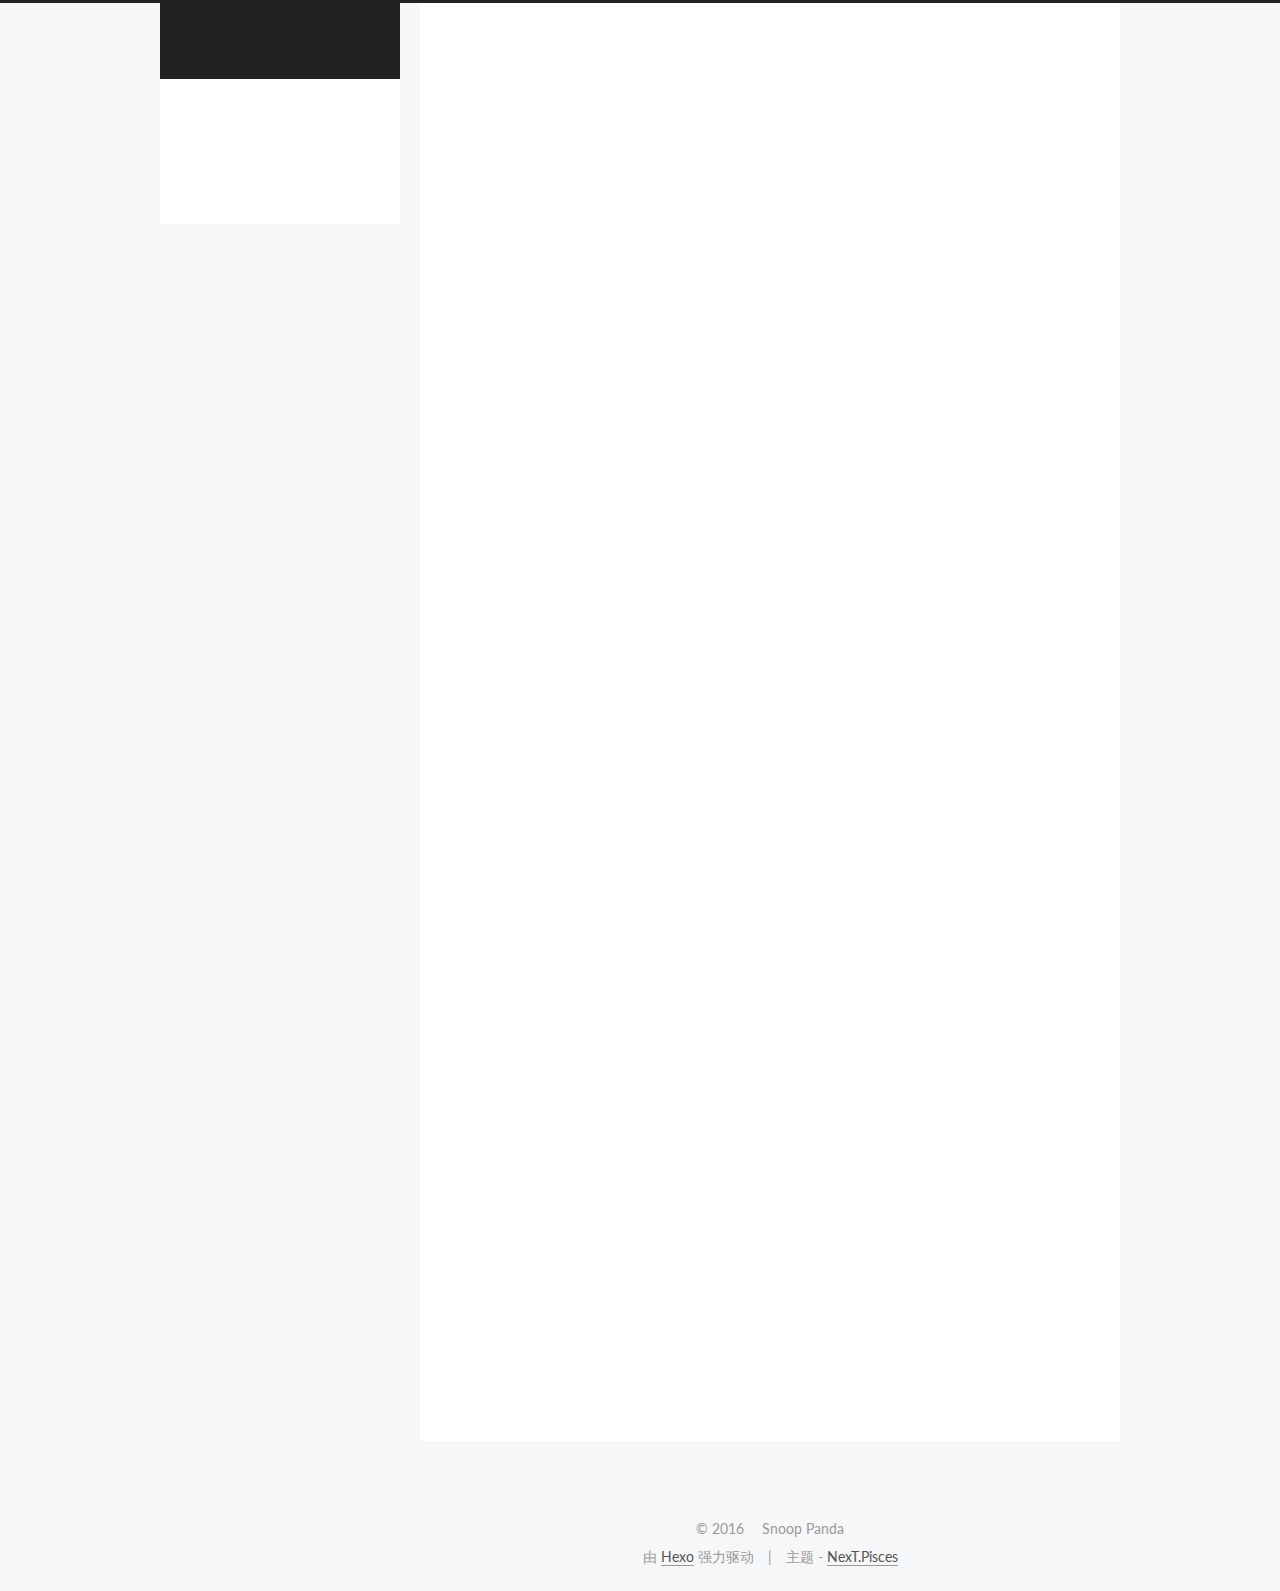
==== index.html @ 2134dee7 "Site updated: 2016-09-11 12:10:46" ====
<!doctype html>



  


<html class="theme-next pisces use-motion">
<head>
  <meta charset="UTF-8"/>
<meta http-equiv="X-UA-Compatible" content="IE=edge,chrome=1" />
<meta name="viewport" content="width=device-width, initial-scale=1, maximum-scale=1"/>



<meta http-equiv="Cache-Control" content="no-transform" />
<meta http-equiv="Cache-Control" content="no-siteapp" />












  
  
  <link href="/vendors/fancybox/source/jquery.fancybox.css?v=2.1.5" rel="stylesheet" type="text/css" />




  
  
  
  

  
    
    
  

  

  

  

  

  
    
    
    <link href="//fonts.googleapis.com/css?family=Lato:300,300italic,400,400italic,700,700italic&subset=latin,latin-ext" rel="stylesheet" type="text/css">
  






<link href="/vendors/font-awesome/css/font-awesome.min.css?v=4.4.0" rel="stylesheet" type="text/css" />

<link href="/css/main.css?v=5.0.1" rel="stylesheet" type="text/css" />


  <meta name="keywords" content="Snoop Panda" />








  <link rel="shortcut icon" type="image/x-icon" href="/favicon.ico?v=5.0.1" />






<meta name="description" content="人生是一场漫长的对抗。">
<meta property="og:type" content="website">
<meta property="og:title" content="Snoop Panda">
<meta property="og:url" content="http://www.snooppanda.com/index.html">
<meta property="og:site_name" content="Snoop Panda">
<meta property="og:description" content="人生是一场漫长的对抗。">
<meta name="twitter:card" content="summary">
<meta name="twitter:title" content="Snoop Panda">
<meta name="twitter:description" content="人生是一场漫长的对抗。">



<script type="text/javascript" id="hexo.configuration">
  var NexT = window.NexT || {};
  var CONFIG = {
    scheme: 'Pisces',
    sidebar: {"position":"left","display":"post"},
    fancybox: true,
    motion: true,
    duoshuo: {
      userId: 0,
      author: 'Snoop Panda'
    }
  };
</script>




  <link rel="canonical" href="http://www.snooppanda.com/"/>

  <title> Snoop Panda </title>
</head>

<body itemscope itemtype="http://schema.org/WebPage" lang="zh-Hans">

  










  
  
    
  

  <div class="container one-collumn sidebar-position-left 
   page-home 
 ">
    <div class="headband"></div>

    <header id="header" class="header" itemscope itemtype="http://schema.org/WPHeader">
      <div class="header-inner"><div class="site-meta ">
  

  <div class="custom-logo-site-title">
    <a href="/"  class="brand" rel="start">
      <span class="logo-line-before"><i></i></span>
      <span class="site-title">Snoop Panda</span>
      <span class="logo-line-after"><i></i></span>
    </a>
  </div>
  <p class="site-subtitle"></p>
</div>

<div class="site-nav-toggle">
  <button>
    <span class="btn-bar"></span>
    <span class="btn-bar"></span>
    <span class="btn-bar"></span>
  </button>
</div>

<nav class="site-nav">
  

  
    <ul id="menu" class="menu">
      
        
        <li class="menu-item menu-item-home">
          <a href="/" rel="section">
            
              <i class="menu-item-icon fa fa-fw fa-home"></i> <br />
            
            首页
          </a>
        </li>
      
        
        <li class="menu-item menu-item-archives">
          <a href="/archives" rel="section">
            
              <i class="menu-item-icon fa fa-fw fa-archive"></i> <br />
            
            归档
          </a>
        </li>
      
        
        <li class="menu-item menu-item-tags">
          <a href="/tags" rel="section">
            
              <i class="menu-item-icon fa fa-fw fa-tags"></i> <br />
            
            标签
          </a>
        </li>
      

      
    </ul>
  

  
</nav>

 </div>
    </header>

    <main id="main" class="main">
      <div class="main-inner">
        <div class="content-wrap">
          <div id="content" class="content">
            
  <section id="posts" class="posts-expand">
    
      

  
  

  
  
  

  <article class="post post-type-normal " itemscope itemtype="http://schema.org/Article">

    
      <header class="post-header">

        
        
          <h1 class="post-title" itemprop="name headline">
            
            
              
                
                <a class="post-title-link" href="/2016/09/10/postname/" itemprop="url">
                  postname
                </a>
              
            
          </h1>
        

        <div class="post-meta">
          <span class="post-time">
            <span class="post-meta-item-icon">
              <i class="fa fa-calendar-o"></i>
            </span>
            <span class="post-meta-item-text">发表于</span>
            <time itemprop="dateCreated" datetime="2016-09-10T12:00:29+08:00" content="2016-09-10">
              2016-09-10
            </time>
          </span>

          

          
            
          

          

          
          

          
        </div>
      </header>
    


    <div class="post-body" itemprop="articleBody">

      
      

      
        
          
            <p>Hello World!</p>

          
        
      
    </div>

    <div>
      
    </div>

    <div>
      
    </div>

    <footer class="post-footer">
      

      

      
      
        <div class="post-eof"></div>
      
    </footer>
  </article>


    
      

  
  

  
  
  

  <article class="post post-type-normal " itemscope itemtype="http://schema.org/Article">

    
      <header class="post-header">

        
        
          <h1 class="post-title" itemprop="name headline">
            
            
              
                
                <a class="post-title-link" href="/2016/09/10/hello-world/" itemprop="url">
                  Hello World
                </a>
              
            
          </h1>
        

        <div class="post-meta">
          <span class="post-time">
            <span class="post-meta-item-icon">
              <i class="fa fa-calendar-o"></i>
            </span>
            <span class="post-meta-item-text">发表于</span>
            <time itemprop="dateCreated" datetime="2016-09-10T11:23:46+08:00" content="2016-09-10">
              2016-09-10
            </time>
          </span>

          

          
            
          

          

          
          

          
        </div>
      </header>
    


    <div class="post-body" itemprop="articleBody">

      
      

      
        
          
            <p>Welcome to <a href="https://hexo.io/" target="_blank" rel="external">Hexo</a>! This is your very first post. Check <a href="https://hexo.io/docs/" target="_blank" rel="external">documentation</a> for more info. If you get any problems when using Hexo, you can find the answer in <a href="https://hexo.io/docs/troubleshooting.html" target="_blank" rel="external">troubleshooting</a> or you can ask me on <a href="https://github.com/hexojs/hexo/issues" target="_blank" rel="external">GitHub</a>.</p>
<h2 id="Quick-Start"><a href="#Quick-Start" class="headerlink" title="Quick Start"></a>Quick Start</h2><h3 id="Create-a-new-post"><a href="#Create-a-new-post" class="headerlink" title="Create a new post"></a>Create a new post</h3><figure class="highlight bash"><table><tr><td class="gutter"><pre><div class="line">1</div></pre></td><td class="code"><pre><div class="line">$ hexo new <span class="string">"My New Post"</span></div></pre></td></tr></table></figure>
<p>More info: <a href="https://hexo.io/docs/writing.html" target="_blank" rel="external">Writing</a></p>
<h3 id="Run-server"><a href="#Run-server" class="headerlink" title="Run server"></a>Run server</h3><figure class="highlight bash"><table><tr><td class="gutter"><pre><div class="line">1</div></pre></td><td class="code"><pre><div class="line">$ hexo server</div></pre></td></tr></table></figure>
<p>More info: <a href="https://hexo.io/docs/server.html" target="_blank" rel="external">Server</a></p>
<h3 id="Generate-static-files"><a href="#Generate-static-files" class="headerlink" title="Generate static files"></a>Generate static files</h3><figure class="highlight bash"><table><tr><td class="gutter"><pre><div class="line">1</div></pre></td><td class="code"><pre><div class="line">$ hexo generate</div></pre></td></tr></table></figure>
<p>More info: <a href="https://hexo.io/docs/generating.html" target="_blank" rel="external">Generating</a></p>
<h3 id="Deploy-to-remote-sites"><a href="#Deploy-to-remote-sites" class="headerlink" title="Deploy to remote sites"></a>Deploy to remote sites</h3><figure class="highlight bash"><table><tr><td class="gutter"><pre><div class="line">1</div></pre></td><td class="code"><pre><div class="line">$ hexo deploy</div></pre></td></tr></table></figure>
<p>More info: <a href="https://hexo.io/docs/deployment.html" target="_blank" rel="external">Deployment</a></p>

          
        
      
    </div>

    <div>
      
    </div>

    <div>
      
    </div>

    <footer class="post-footer">
      

      

      
      
        <div class="post-eof"></div>
      
    </footer>
  </article>


    
  </section>

  


          </div>
          


          

        </div>
        
          
  
  <div class="sidebar-toggle">
    <div class="sidebar-toggle-line-wrap">
      <span class="sidebar-toggle-line sidebar-toggle-line-first"></span>
      <span class="sidebar-toggle-line sidebar-toggle-line-middle"></span>
      <span class="sidebar-toggle-line sidebar-toggle-line-last"></span>
    </div>
  </div>

  <aside id="sidebar" class="sidebar">
    <div class="sidebar-inner">

      

      

      <section class="site-overview sidebar-panel  sidebar-panel-active ">
        <div class="site-author motion-element" itemprop="author" itemscope itemtype="http://schema.org/Person">
          <img class="site-author-image" itemprop="image"
               src="/images/avatar.jpeg"
               alt="Snoop Panda" />
          <p class="site-author-name" itemprop="name">Snoop Panda</p>
          <p class="site-description motion-element" itemprop="description">人生是一场漫长的对抗。</p>
        </div>
        <nav class="site-state motion-element">
          <div class="site-state-item site-state-posts">
            <a href="/archives">
              <span class="site-state-item-count">2</span>
              <span class="site-state-item-name">日志</span>
            </a>
          </div>

          

          

        </nav>

        

        <div class="links-of-author motion-element">
          
        </div>

        
        

        
        

      </section>

      

    </div>
  </aside>


        
      </div>
    </main>

    <footer id="footer" class="footer">
      <div class="footer-inner">
        <div class="copyright" >
  
  &copy; 
  <span itemprop="copyrightYear">2016</span>
  <span class="with-love">
    <i class="fa fa-heart"></i>
  </span>
  <span class="author" itemprop="copyrightHolder">Snoop Panda</span>
</div>

<div class="powered-by">
  由 <a class="theme-link" href="https://hexo.io">Hexo</a> 强力驱动
</div>

<div class="theme-info">
  主题 -
  <a class="theme-link" href="https://github.com/iissnan/hexo-theme-next">
    NexT.Pisces
  </a>
</div>

        

        
      </div>
    </footer>

    <div class="back-to-top">
      <i class="fa fa-arrow-up"></i>
    </div>
  </div>

  

<script type="text/javascript">
  if (Object.prototype.toString.call(window.Promise) !== '[object Function]') {
    window.Promise = null;
  }
</script>









  



  
  <script type="text/javascript" src="/vendors/jquery/index.js?v=2.1.3"></script>

  
  <script type="text/javascript" src="/vendors/fastclick/lib/fastclick.min.js?v=1.0.6"></script>

  
  <script type="text/javascript" src="/vendors/jquery_lazyload/jquery.lazyload.js?v=1.9.7"></script>

  
  <script type="text/javascript" src="/vendors/velocity/velocity.min.js?v=1.2.1"></script>

  
  <script type="text/javascript" src="/vendors/velocity/velocity.ui.min.js?v=1.2.1"></script>

  
  <script type="text/javascript" src="/vendors/fancybox/source/jquery.fancybox.pack.js?v=2.1.5"></script>


  


  <script type="text/javascript" src="/js/src/utils.js?v=5.0.1"></script>

  <script type="text/javascript" src="/js/src/motion.js?v=5.0.1"></script>



  
  


  <script type="text/javascript" src="/js/src/affix.js?v=5.0.1"></script>

  <script type="text/javascript" src="/js/src/schemes/pisces.js?v=5.0.1"></script>



  

  


  <script type="text/javascript" src="/js/src/bootstrap.js?v=5.0.1"></script>



  



  




  
  

  

  

  

</body>
</html>
---- css/main.css ----
/* normalize.css v3.0.2 | MIT License | git.io/normalize */
html {
  font-family: sans-serif; /* 1 */
  -ms-text-size-adjust: 100%; /* 2 */
  -webkit-text-size-adjust: 100%; /* 2 */
}
body {
  margin: 0;
}
article,
aside,
details,
figcaption,
figure,
footer,
header,
hgroup,
main,
menu,
nav,
section,
summary {
  display: block;
}
audio,
canvas,
progress,
video {
  display: inline-block; /* 1 */
  vertical-align: baseline; /* 2 */
}
audio:not([controls]) {
  display: none;
  height: 0;
}
[hidden],
template {
  display: none;
}
a {
  background-color: transparent;
}
a:active,
a:hover {
  outline: 0;
}
abbr[title] {
  border-bottom: 1px dotted;
}
b,
strong {
  font-weight: bold;
}
dfn {
  font-style: italic;
}
h1 {
  font-size: 2em;
  margin: 0.67em 0;
}
mark {
  background: #ff0;
  color: #000;
}
small {
  font-size: 80%;
}
sub,
sup {
  font-size: 75%;
  line-height: 0;
  position: relative;
  vertical-align: baseline;
}
sup {
  top: -0.5em;
}
sub {
  bottom: -0.25em;
}
img {
  border: 0;
}
svg:not(:root) {
  overflow: hidden;
}
figure {
  margin: 1em 40px;
}
hr {
  -moz-box-sizing: content-box;
  box-sizing: content-box;
  height: 0;
}
pre {
  overflow: auto;
}
code,
kbd,
pre,
samp {
  font-family: monospace, monospace;
  font-size: 1em;
}
button,
input,
optgroup,
select,
textarea {
  color: inherit; /* 1 */
  font: inherit; /* 2 */
  margin: 0; /* 3 */
}
button {
  overflow: visible;
}
button,
select {
  text-transform: none;
}
button,
html input[type="button"],
input[type="reset"],
input[type="submit"] {
  -webkit-appearance: button; /* 2 */
  cursor: pointer; /* 3 */
}
button[disabled],
html input[disabled] {
  cursor: default;
}
button::-moz-focus-inner,
input::-moz-focus-inner {
  border: 0;
  padding: 0;
}
input {
  line-height: normal;
}
input[type="checkbox"],
input[type="radio"] {
  box-sizing: border-box; /* 1 */
  padding: 0; /* 2 */
}
input[type="number"]::-webkit-inner-spin-button,
input[type="number"]::-webkit-outer-spin-button {
  height: auto;
}
input[type="search"] {
  -webkit-appearance: textfield; /* 1 */
  -moz-box-sizing: content-box;
  -webkit-box-sizing: content-box; /* 2 */
  box-sizing: content-box;
}
input[type="search"]::-webkit-search-cancel-button,
input[type="search"]::-webkit-search-decoration {
  -webkit-appearance: none;
}
fieldset {
  border: 1px solid #c0c0c0;
  margin: 0 2px;
  padding: 0.35em 0.625em 0.75em;
}
legend {
  border: 0; /* 1 */
  padding: 0; /* 2 */
}
textarea {
  overflow: auto;
}
optgroup {
  font-weight: bold;
}
table {
  border-collapse: collapse;
  border-spacing: 0;
}
td,
th {
  padding: 0;
}
::selection {
  background: #262a30;
  color: #fff;
}
body {
  position: relative;
  font-family: 'Lato', "PingFang SC", "Microsoft YaHei", sans-serif;
  font-size: 14px;
  line-height: 2;
  color: #555;
  background: #fff;
}
@media (max-width: 767px) {
  body {
    padding-right: 0 !important;
  }
}
@media (min-width: 768px) and (max-width: 991px) {
  body {
    padding-right: 0 !important;
  }
}
@media (min-width: 1600px) {
  body {
    font-size: 16px;
  }
}
h1,
h2,
h3,
h4,
h5,
h6 {
  margin: 0;
  padding: 0;
  font-weight: bold;
  line-height: 1.5;
  font-family: 'Lato', "PingFang SC", "Microsoft YaHei", sans-serif;
}
h2,
h3,
h4,
h5,
h6 {
  margin: 20px 0 15px;
}
h1 {
  font-size: 22px;
}
@media (max-width: 767px) {
  h1 {
    font-size: 18px;
  }
}
h2 {
  font-size: 20px;
}
@media (max-width: 767px) {
  h2 {
    font-size: 16px;
  }
}
h3 {
  font-size: 18px;
}
@media (max-width: 767px) {
  h3 {
    font-size: 14px;
  }
}
h4 {
  font-size: 16px;
}
@media (max-width: 767px) {
  h4 {
    font-size: 12px;
  }
}
h5 {
  font-size: 14px;
}
@media (max-width: 767px) {
  h5 {
    font-size: 10px;
  }
}
h6 {
  font-size: 12px;
}
@media (max-width: 767px) {
  h6 {
    font-size: 8px;
  }
}
p {
  margin: 0 0 25px 0;
}
a {
  color: #555;
  text-decoration: none;
  border-bottom: 1px solid #999;
  word-wrap: break-word;
}
a:hover {
  color: #222;
  border-bottom-color: #222;
}
ul {
  list-style: none;
}
blockquote {
  margin: 0;
  padding: 0;
}
img {
  display: block;
  margin: auto;
  max-width: 100%;
  height: auto;
}
hr {
  margin: 40px 0;
  height: 3px;
  border: none;
  background-color: #ddd;
  background-image: repeating-linear-gradient(-45deg, #fff, #fff 4px, transparent 4px, transparent 8px);
}
blockquote {
  padding: 0 15px;
  color: #666;
  border-left: 4px solid #ddd;
}
blockquote cite::before {
  content: "-";
  padding: 0 5px;
}
dt {
  font-weight: 700;
}
dd {
  margin: 0;
  padding: 0;
}
.text-left {
  text-align: left;
}
.text-center {
  text-align: center;
}
.text-right {
  text-align: right;
}
.text-justify {
  text-align: justify;
}
.text-nowrap {
  white-space: nowrap;
}
.text-lowercase {
  text-transform: lowercase;
}
.text-uppercase {
  text-transform: uppercase;
}
.text-capitalize {
  text-transform: capitalize;
}
.center-block {
  display: block;
  margin-left: auto;
  margin-right: auto;
}
.clearfix:before,
.clearfix:after {
  content: " ";
  display: table;
}
.clearfix:after {
  clear: both;
}
.pullquote {
  width: 45%;
}
.pullquote.left {
  float: left;
  margin-left: 5px;
  margin-right: 10px;
}
.pullquote.right {
  float: right;
  margin-left: 10px;
  margin-right: 5px;
}
.affix.affix.affix {
  position: fixed;
}
.translation {
  margin-top: -20px;
  font-size: 14px;
  color: #999;
}
.scrollbar-measure {
  width: 100px;
  height: 100px;
  overflow: scroll;
  position: absolute;
  top: -9999px;
}
.use-motion .motion-element {
  opacity: 0;
}
#local-search-input {
  padding: 3px;
  border: none;
  text-indent: 14px;
  border-radius: 0;
  width: 140px;
  outline: none;
  border-bottom: 1px solid #999;
  background: inherit;
  opacity: 0.5;
}
#local-search-input:focus {
  opacity: 1;
}
.search-icon {
  position: absolute;
  top: 9px;
}
table {
  margin: 20px 0;
  width: 100%;
  border-collapse: collapse;
  border-spacing: 0;
  border: 1px solid #ddd;
  font-size: 14px;
  table-layout: fixed;
  word-wrap: break-all;
}
table>tbody>tr:nth-of-type(odd) {
  background-color: #f9f9f9;
}
table>tbody>tr:hover {
  background-color: #f5f5f5;
}
caption,
th,
td {
  padding: 8px;
  text-align: left;
  vertical-align: middle;
  font-weight: normal;
}
th,
td {
  border-bottom: 3px solid #ddd;
  border-right: 1px solid #eee;
}
th {
  padding-bottom: 10px;
  font-weight: 700;
}
td {
  border-bottom-width: 1px;
}
html,
body {
  height: 100%;
}
.container {
  position: relative;
  min-height: 100%;
}
.header-inner {
  margin: 0 auto;
  padding: 100px 0 70px;
  width: 700px;
}
@media (min-width: 1600px) {
  .container .header-inner {
    width: 900px;
  }
}
.main {
  padding-bottom: 150px;
}
.main-inner {
  margin: 0 auto;
  width: 700px;
}
@media (min-width: 1600px) {
  .container .main-inner {
    width: 900px;
  }
}
.footer {
  position: absolute;
  left: 0;
  bottom: 0;
  width: 100%;
  min-height: 50px;
}
.footer-inner {
  box-sizing: border-box;
  margin: 20px auto;
  width: 700px;
}
@media (min-width: 1600px) {
  .container .footer-inner {
    width: 900px;
  }
}
pre,
.highlight {
  overflow: auto;
  margin: 20px 0;
  padding: 15px;
  font-size: 13px;
  color: #4d4d4c;
  background: #f7f7f7;
  line-height: 1.6;
}
pre,
code {
  font-family: consolas, Menlo, "PingFang SC", "Microsoft YaHei", monospace;
}
code {
  padding: 2px 4px;
  word-break: break-all;
  color: #555;
  background: #eee;
  border-radius: 4px;
  font-size: 13px;
}
pre code {
  padding: 0;
  color: #4d4d4c;
  background: none;
  text-shadow: none;
}
.highlight pre {
  border: none;
  margin: 0;
  padding: 1px;
}
.highlight table {
  margin: 0;
  width: auto;
  border: none;
}
.highlight td {
  border: none;
  padding: 0;
}
.highlight figcaption {
  font-size: 1em;
  color: #4d4d4c;
  line-height: 1em;
  margin-bottom: 1em;
}
.highlight figcaption:before,
.highlight figcaption:after {
  content: " ";
  display: table;
}
.highlight figcaption:after {
  clear: both;
}
.highlight figcaption a {
  float: right;
  color: #4d4d4c;
}
.highlight figcaption a:hover {
  border-bottom-color: #4d4d4c;
}
.highlight .gutter pre {
  color: #666;
  text-align: right;
  padding-right: 20px;
}
.highlight .line {
  height: 20px;
}
.gist table {
  width: auto;
}
.gist table td {
  border: none;
}
pre .comment {
  color: #8e908c;
}
pre .variable,
pre .attribute,
pre .tag,
pre .regexp,
pre .ruby .constant,
pre .xml .tag .title,
pre .xml .pi,
pre .xml .doctype,
pre .html .doctype,
pre .css .id,
pre .css .class,
pre .css .pseudo {
  color: #c82829;
}
pre .number,
pre .preprocessor,
pre .built_in,
pre .literal,
pre .params,
pre .constant,
pre .command {
  color: #f5871f;
}
pre .ruby .class .title,
pre .css .rules .attribute,
pre .string,
pre .value,
pre .inheritance,
pre .header,
pre .ruby .symbol,
pre .xml .cdata,
pre .special,
pre .number,
pre .formula {
  color: #718c00;
}
pre .title,
pre .css .hexcolor {
  color: #3e999f;
}
pre .function,
pre .python .decorator,
pre .python .title,
pre .ruby .function .title,
pre .ruby .title .keyword,
pre .perl .sub,
pre .javascript .title,
pre .coffeescript .title {
  color: #4271ae;
}
pre .keyword,
pre .javascript .function {
  color: #8959a8;
}
.full-image.full-image.full-image {
  border: none;
  max-width: 100%;
  width: auto;
  margin: 20px auto;
}
@media (min-width: 992px) {
  .full-image.full-image.full-image {
    max-width: none;
    width: 126%;
    margin: 0 -13%;
  }
}
.blockquote-center,
.page-home .post-type-quote blockquote,
.page-post-detail .post-type-quote blockquote {
  position: relative;
  margin: 40px 0;
  padding: 0;
  border-left: none;
  text-align: center;
}
.blockquote-center::before,
.page-home .post-type-quote blockquote::before,
.page-post-detail .post-type-quote blockquote::before,
.blockquote-center::after,
.page-home .post-type-quote blockquote::after,
.page-post-detail .post-type-quote blockquote::after {
  position: absolute;
  content: ' ';
  display: block;
  width: 100%;
  height: 24px;
  opacity: 0.2;
  background-repeat: no-repeat;
  background-position: 0 -6px;
  background-size: 22px 22px;
}
.blockquote-center::before,
.page-home .post-type-quote blockquote::before,
.page-post-detail .post-type-quote blockquote::before {
  top: -20px;
  background-image: url("../images/quote-l.svg");
  border-top: 1px solid #ccc;
}
.blockquote-center::after,
.page-home .post-type-quote blockquote::after,
.page-post-detail .post-type-quote blockquote::after {
  bottom: -20px;
  background-image: url("../images/quote-r.svg");
  border-bottom: 1px solid #ccc;
  background-position: 100% 8px;
}
.blockquote-center p,
.page-home .post-type-quote blockquote p,
.page-post-detail .post-type-quote blockquote p,
.blockquote-center div,
.page-home .post-type-quote blockquote div,
.page-post-detail .post-type-quote blockquote div {
  text-align: center;
}
.post .post-body .group-picture img {
  box-sizing: border-box;
  padding: 0 3px;
  border: none;
}
.post .group-picture-row {
  overflow: hidden;
  margin-top: 6px;
}
.post .group-picture-row:first-child {
  margin-top: 0;
}
.post .group-picture-column {
  float: left;
}
.page-post-detail .post-body .group-picture-column {
  float: none;
  margin-top: 10px;
  width: auto !important;
}
.page-post-detail .post-body .group-picture-column img {
  margin: 0 auto;
}
.page-archive .group-picture-container {
  overflow: hidden;
}
.page-archive .group-picture-row {
  float: left;
}
.page-archive .group-picture-row:first-child {
  margin-top: 6px;
}
.page-archive .group-picture-column {
  max-width: 150px;
  max-height: 150px;
}
.btn {
  display: inline-block;
  padding: 0 20px;
  font-size: 14px;
  color: #fff;
  background: #222;
  border: 2px solid #555;
  text-decoration: none;
  border-radius: 0;
  transition-property: background-color;
  transition-duration: 0.2s;
  transition-timing-function: ease-in-out;
  transition-delay: 0s;
}
.btn:hover,
.post-more-link .btn:hover {
  border-color: #222;
  color: #fff;
  background: #222;
}
.btn-bar {
  display: block;
  width: 22px;
  height: 2px;
  background: #555;
  border-radius: 1px;
}
.btn-bar+.btn-bar {
  margin-top: 4px;
}
.pagination {
  margin: 120px 0 40px;
  text-align: center;
  border-top: 1px solid #eee;
}
.page-number-basic,
.pagination .prev,
.pagination .next,
.pagination .page-number,
.pagination .space {
  display: inline-block;
  position: relative;
  top: -1px;
  margin: 0 10px;
  padding: 0 10px;
  line-height: 30px;
}
@media (max-width: 767px) {
  .page-number-basic,
  .pagination .prev,
  .pagination .next,
  .pagination .page-number,
  .pagination .space {
    margin: 0 5px;
  }
}
.pagination .prev,
.pagination .next,
.pagination .page-number {
  border-bottom: 0;
  border-top: 1px solid #eee;
  transition-property: border-color;
  transition-duration: 0.2s;
  transition-timing-function: ease-in-out;
  transition-delay: 0s;
}
.pagination .prev:hover,
.pagination .next:hover,
.pagination .page-number:hover {
  border-top-color: #222;
}
.pagination .space {
  padding: 0;
  margin: 0;
}
.pagination .prev {
  margin-left: 0;
}
.pagination .next {
  margin-right: 0;
}
.pagination .page-number.current {
  color: #fff;
  background: #ccc;
  border-top-color: #ccc;
}
@media (max-width: 767px) {
  .pagination {
    border-top: none;
  }
  .pagination .prev,
  .pagination .next,
  .pagination .page-number {
    margin-bottom: 10px;
    border-top: 0;
    border-bottom: 1px solid #eee;
  }
  .pagination .prev:hover,
  .pagination .next:hover,
  .pagination .page-number:hover {
    border-bottom-color: #222;
  }
}
.comments {
  margin: 60px 20px 0;
}
.tag-cloud {
  text-align: center;
}
.tag-cloud a {
  display: inline-block;
  margin: 10px;
}
.back-to-top {
  box-sizing: border-box;
  position: fixed;
  bottom: -100px;
  right: 50px;
  z-index: 1050;
  padding: 0 6px;
  width: 25px;
  background: #222;
  font-size: 12px;
  opacity: 0.6;
  color: #fff;
  cursor: pointer;
  text-align: center;
  -webkit-transform: translateZ(0);
  transition-property: bottom;
  transition-duration: 0.2s;
  transition-timing-function: ease-in-out;
  transition-delay: 0s;
}
@media (max-width: 767px) {
  .back-to-top {
    display: none;
  }
}
@media (min-width: 768px) and (max-width: 991px) {
  .back-to-top {
    display: none;
  }
}
.back-to-top.back-to-top-on {
  bottom: 40px;
}
.header {
  background: #fff;
}
.header-inner {
  position: relative;
}
.headband {
  height: 3px;
  background: #222;
}
.site-meta {
  margin: 0;
  text-align: center;
}
@media (max-width: 767px) {
  .site-meta {
    text-align: center;
  }
}
.brand {
  position: relative;
  display: inline-block;
  padding: 0 40px;
  color: #fff;
  background: #222;
  border-bottom: none;
}
.brand:hover {
  color: #fff;
}
.logo {
  display: inline-block;
  margin-right: 5px;
  line-height: 36px;
  vertical-align: top;
}
.site-title {
  display: inline-block;
  vertical-align: top;
  line-height: 36px;
  font-size: 20px;
  font-weight: normal;
  font-family: 'Lato', "PingFang SC", "Microsoft YaHei", sans-serif;
}
.site-subtitle {
  margin-top: 10px;
  font-size: 13px;
  color: #ddd;
}
.use-motion .brand {
  opacity: 0;
}
.use-motion .logo,
.use-motion .site-title,
.use-motion .site-subtitle {
  opacity: 0;
  position: relative;
  top: -10px;
}
.site-nav-toggle {
  display: none;
  position: absolute;
  top: 10px;
  left: 10px;
}
@media (max-width: 767px) {
  .site-nav-toggle {
    display: block;
  }
}
.site-nav-toggle button {
  margin-top: 2px;
  padding: 9px 10px;
  background: transparent;
  border: none;
}
@media (max-width: 767px) {
  .site-nav {
    display: none;
    margin: 0 -10px;
    padding: 0 10px;
    clear: both;
    border-top: 1px solid #ddd;
  }
}
@media (min-width: 768px) and (max-width: 991px) {
  .site-nav {
    display: block !important;
  }
}
@media (min-width: 992px) {
  .site-nav {
    display: block !important;
  }
}
.menu {
  margin-top: 20px;
  padding-left: 0;
  text-align: center;
}
.menu .menu-item {
  display: inline-block;
  margin: 0 10px;
}
@media screen and (max-width: 767px) {
  .menu .menu-item {
    margin-top: 10px;
  }
}
.menu .menu-item a {
  display: block;
  font-size: 13px;
  text-transform: capitalize;
  line-height: inherit;
  border-bottom: 1px solid transparent;
  transition-property: border-color;
  transition-duration: 0.2s;
  transition-timing-function: ease-in-out;
  transition-delay: 0s;
}
.menu .menu-item a:hover,
.menu-item-active a {
  border-bottom-color: #222;
}
.menu .menu-item .fa {
  margin-right: 5px;
}
.use-motion .menu-item {
  opacity: 0;
}
.post-body {
  font-family: 'Lato', "PingFang SC", "Microsoft YaHei", sans-serif;
}
@media (max-width: 767px) {
  .post-body {
    word-break: break-word;
  }
}
.post-body .fancybox img {
  display: block !important;
  margin: 0 auto;
  cursor: pointer;
  cursor: zoom-in;
  cursor: -webkit-zoom-in;
}
.post-body .image-caption,
.post-body .figure .caption {
  margin: 10px auto 15px;
  text-align: center;
  font-size: 14px;
  color: #999;
  font-weight: bold;
  line-height: 1;
}
.post-sticky-flag {
  display: inline-block;
  font-size: 16px;
  -ms-transform: rotate(30deg);
  -webkit-transform: rotate(30deg);
  -moz-transform: rotate(30deg);
  -ms-transform: rotate(30deg);
  -o-transform: rotate(30deg);
  transform: rotate(30deg);
}
.posts-expand {
  padding-top: 40px;
}
@media (max-width: 767px) {
  .posts-expand {
    margin: 0 20px;
  }
  .post-body pre,
  .post-body .highlight {
    padding: 10px;
  }
  .post-body pre .gutter pre,
  .post-body .highlight .gutter pre {
    padding-right: 10px;
  }
}
@media (min-width: 992px) {
  .posts-expand .post-body {
    text-align: justify;
  }
}
.posts-expand .post-body h2,
.posts-expand .post-body h3,
.posts-expand .post-body h4,
.posts-expand .post-body h5,
.posts-expand .post-body h6 {
  padding-top: 10px;
}
.posts-expand .post-body h2 .header-anchor,
.posts-expand .post-body h3 .header-anchor,
.posts-expand .post-body h4 .header-anchor,
.posts-expand .post-body h5 .header-anchor,
.posts-expand .post-body h6 .header-anchor {
  float: right;
  margin-left: 10px;
  color: #ccc;
  border-bottom-style: none;
  visibility: hidden;
}
.posts-expand .post-body h2 .header-anchor:hover,
.posts-expand .post-body h3 .header-anchor:hover,
.posts-expand .post-body h4 .header-anchor:hover,
.posts-expand .post-body h5 .header-anchor:hover,
.posts-expand .post-body h6 .header-anchor:hover {
  color: inherit;
}
.posts-expand .post-body h2:hover .header-anchor,
.posts-expand .post-body h3:hover .header-anchor,
.posts-expand .post-body h4:hover .header-anchor,
.posts-expand .post-body h5:hover .header-anchor,
.posts-expand .post-body h6:hover .header-anchor {
  visibility: visible;
}
.posts-expand .post-body ul li {
  list-style: circle;
}
.posts-expand .post-body img {
  box-sizing: border-box;
  margin: auto;
  padding: 3px;
  border: 1px solid #ddd;
}
.posts-expand .fancybox img {
  margin: 0 auto;
}
@media (max-width: 767px) {
  .posts-collapse {
    margin: 0 20px;
  }
  .posts-collapse .post-title,
  .posts-collapse .post-meta {
    display: block;
    width: auto;
    text-align: left;
  }
}
.posts-collapse {
  position: relative;
  z-index: 1010;
  margin-left: 55px;
}
.posts-collapse::after {
  content: " ";
  position: absolute;
  top: 20px;
  left: 0;
  margin-left: -2px;
  width: 4px;
  height: 100%;
  background: #f5f5f5;
  z-index: -1;
}
@media (max-width: 767px) {
  .posts-collapse {
    margin: 0 20px;
  }
}
.posts-collapse .collection-title {
  position: relative;
  margin: 60px 0;
}
.posts-collapse .collection-title h2 {
  margin-left: 20px;
}
.posts-collapse .collection-title small {
  color: #bbb;
}
.posts-collapse .collection-title::before {
  content: " ";
  position: absolute;
  left: 0;
  top: 50%;
  margin-left: -4px;
  margin-top: -4px;
  width: 8px;
  height: 8px;
  background: #bbb;
  border-radius: 50%;
}
.posts-collapse .post {
  margin: 30px 0;
}
.posts-collapse .post-header {
  position: relative;
  transition-duration: 0.2s;
  transition-timing-function: ease-in-out;
  transition-delay: 0s;
  transition-property: border;
  border-bottom: 1px dashed #ccc;
}
.posts-collapse .post-header::before {
  content: " ";
  position: absolute;
  left: 0;
  top: 12px;
  width: 6px;
  height: 6px;
  margin-left: -4px;
  background: #bbb;
  border-radius: 50%;
  border: 1px solid #fff;
  transition-duration: 0.2s;
  transition-timing-function: ease-in-out;
  transition-delay: 0s;
  transition-property: background;
}
.posts-collapse .post-header:hover {
  border-bottom-color: #666;
}
.posts-collapse .post-header:hover::before {
  background: #222;
}
.posts-collapse .post-meta {
  position: absolute;
  font-size: 12px;
  left: 20px;
  top: 5px;
}
.posts-collapse .post-comments-count {
  display: none;
}
.posts-collapse .post-title {
  margin-left: 60px;
  font-size: 16px;
  font-weight: normal;
  line-height: inherit;
}
.posts-collapse .post-title::after {
  margin-left: 3px;
  opacity: 0.6;
}
.posts-collapse .post-title a {
  color: #666;
  border-bottom: none;
}
.page-home .post-type-quote .post-header,
.page-post-detail .post-type-quote .post-header,
.page-home .post-type-quote .post-tags,
.page-post-detail .post-type-quote .post-tags {
  display: none;
}
.posts-expand .post-title {
  font-size: 26px;
  text-align: center;
  word-break: break-word;
  font-weight: 300;
}
@media (max-width: 767px) {
  .posts-expand .post-title {
    font-size: 22px;
  }
}
.posts-expand .post-title-link {
  display: inline-block;
  position: relative;
  color: #555;
  border-bottom: none;
  line-height: 1.2;
  vertical-align: top;
}
.posts-expand .post-title-link::before {
  content: "";
  position: absolute;
  width: 100%;
  height: 2px;
  bottom: 0;
  left: 0;
  background-color: #000;
  visibility: hidden;
  -webkit-transform: scaleX(0);
  -moz-transform: scaleX(0);
  -ms-transform: scaleX(0);
  -o-transform: scaleX(0);
  transform: scaleX(0);
  transition-duration: 0.2s;
  transition-timing-function: ease-in-out;
  transition-delay: 0s;
}
.posts-expand .post-title-link:hover::before {
  visibility: visible;
  -webkit-transform: scaleX(1);
  -moz-transform: scaleX(1);
  -ms-transform: scaleX(1);
  -o-transform: scaleX(1);
  transform: scaleX(1);
}
.posts-expand .post-title-link .fa {
  font-size: 16px;
}
.posts-expand .post-meta {
  margin: 3px 0 60px 0;
  color: #999;
  font-family: 'Lato', "PingFang SC", "Microsoft YaHei", sans-serif;
  font-size: 12px;
  text-align: center;
}
.posts-expand .post-meta .post-category-list {
  display: inline-block;
  margin: 0;
  padding: 3px;
}
.posts-expand .post-meta .post-category-list-link {
  color: #999;
}
.post-meta-item-icon {
  display: none;
  margin-right: 3px;
}
@media (min-width: 768px) and (max-width: 991px) {
  .post-meta-item-icon {
    display: inline-block;
  }
}
@media (max-width: 767px) {
  .post-meta-item-icon {
    display: inline-block;
  }
}
@media (min-width: 768px) and (max-width: 991px) {
  .post-meta-item-text {
    display: none;
  }
}
@media (max-width: 767px) {
  .post-meta-item-text {
    display: none;
  }
}
@media (max-width: 767px) {
  .posts-expand .post-comments-count {
    display: none;
  }
}
.post-more-link {
  margin-top: 50px;
}
.post-more-link .btn {
  color: #555;
  font-size: 14px;
  background: #fff;
  border-radius: 2px;
  line-height: 2;
}
.posts-expand .post-tags {
  margin-top: 40px;
  text-align: center;
}
.posts-expand .post-tags a {
  display: inline-block;
  margin-right: 10px;
  font-size: 13px;
}
.post-nav {
  overflow: hidden;
  margin-top: 60px;
  padding: 10px;
  white-space: nowrap;
  border-top: 1px solid #eee;
}
.post-nav-item {
  display: inline-block;
  width: 50%;
  white-space: normal;
}
.post-nav-item a {
  position: relative;
  display: inline-block;
  line-height: 25px;
  font-size: 14px;
  color: #555;
  border-bottom: none;
}
.post-nav-item a:hover {
  color: #222;
  border-bottom: none;
}
.post-nav-item a:active {
  top: 2px;
}
.post-nav-item a i {
  font-size: 12px;
}
.post-nav-prev {
  text-align: right;
}
.posts-expand .post-eof {
  display: block;
  margin: 80px auto 60px;
  width: 8%;
  height: 1px;
  background: #ccc;
  text-align: center;
}
.post:last-child .post-eof.post-eof.post-eof {
  display: none;
}
.post-gallery {
  display: table;
  table-layout: fixed;
  width: 100%;
  border-collapse: separate;
}
.post-gallery-row {
  display: table-row;
}
.post-gallery .post-gallery-img {
  display: table-cell;
  text-align: center;
  vertical-align: middle;
  border: none;
}
.post-gallery .post-gallery-img img {
  max-width: 100%;
  max-height: 100%;
  border: none;
}
.fancybox-close,
.fancybox-close:hover {
  border: none;
}
.sidebar {
  position: fixed;
  right: 0;
  top: 0;
  bottom: 0;
  width: 0;
  z-index: 1040;
  box-shadow: inset 0 2px 6px #000;
  background: #222;
  -webkit-transform: translateZ(0);
}
.sidebar a {
  color: #999;
  border-bottom-color: #555;
}
.sidebar a:hover {
  color: #eee;
}
@media (min-width: 768px) and (max-width: 991px) {
  .sidebar {
    display: none !important;
  }
}
@media (max-width: 767px) {
  .sidebar {
    display: none !important;
  }
}
.sidebar-inner {
  position: relative;
  padding: 20px 10px;
  color: #999;
  text-align: center;
}
.sidebar-toggle {
  position: fixed;
  right: 50px;
  bottom: 45px;
  width: 15px;
  height: 15px;
  padding: 5px;
  background: #222;
  line-height: 0;
  z-index: 1050;
  cursor: pointer;
  -webkit-transform: translateZ(0);
}
@media (min-width: 768px) and (max-width: 991px) {
  .sidebar-toggle {
    display: none;
  }
}
@media (max-width: 767px) {
  .sidebar-toggle {
    display: none;
  }
}
.sidebar-toggle-line {
  position: relative;
  display: inline-block;
  vertical-align: top;
  height: 2px;
  width: 100%;
  background: #fff;
  margin-top: 3px;
}
.sidebar-toggle-line:first-child {
  margin-top: 0;
}
.site-author-image {
  display: block;
  margin: 0 auto;
  padding: 2px;
  max-width: 120px;
  height: auto;
  border: 1px solid #eee;
}
.site-author-name {
  margin: 0;
  text-align: center;
  color: #222;
  font-weight: 600;
}
.site-description {
  margin-top: 0;
  text-align: center;
  font-size: 13px;
  color: #999;
}
.site-state {
  overflow: hidden;
  line-height: 1.4;
  white-space: nowrap;
  text-align: center;
}
.site-state-item {
  display: inline-block;
  padding: 0 15px;
  border-left: 1px solid #eee;
}
.site-state-item:first-child {
  border-left: none;
}
.site-state-item a {
  border-bottom: none;
}
.site-state-item-count {
  display: block;
  text-align: center;
  color: inherit;
  font-weight: 600;
  font-size: 16px;
}
.site-state-item-name {
  font-size: 13px;
  color: #999;
}
.feed-link {
  margin-top: 20px;
}
.feed-link a {
  display: inline-block;
  padding: 0 15px;
  color: #fc6423;
  border: 1px solid #fc6423;
  border-radius: 4px;
}
.feed-link a i {
  color: #fc6423;
  font-size: 14px;
}
.feed-link a:hover {
  color: #fff;
  background: #fc6423;
}
.feed-link a:hover i {
  color: #fff;
}
.links-of-author {
  margin-top: 20px;
}
.links-of-author a {
  display: inline-block;
  vertical-align: middle;
  margin-right: 10px;
  margin-bottom: 10px;
  border-bottom-color: #555;
  font-size: 13px;
}
.links-of-author a:before {
  display: inline-block;
  vertical-align: middle;
  margin-right: 3px;
  content: " ";
  width: 4px;
  height: 4px;
  border-radius: 50%;
  background: #a2b0ff;
}
.links-of-blogroll {
  font-size: 13px;
}
.links-of-blogroll-title {
  margin-top: 20px;
  font-size: 14px;
  font-weight: 600;
}
.links-of-blogroll-list {
  margin: 0;
  padding: 0;
}
.links-of-blogroll-item {
  padding: 2px 10px;
}
.sidebar-nav {
  margin: 0 0 20px;
  padding-left: 0;
}
.sidebar-nav li {
  display: inline-block;
  cursor: pointer;
  border-bottom: 1px solid transparent;
  font-size: 14px;
  color: #555;
}
.sidebar-nav li:hover {
  color: #fc6423;
}
.page-post-detail .sidebar-nav-toc {
  padding: 0 5px;
}
.page-post-detail .sidebar-nav-overview {
  margin-left: 10px;
}
.sidebar-nav .sidebar-nav-active {
  color: #fc6423;
  border-bottom-color: #fc6423;
}
.sidebar-nav .sidebar-nav-active:hover {
  color: #fc6423;
}
.sidebar-panel {
  display: none;
}
.sidebar-panel-active {
  display: block;
}
.post-toc-empty {
  font-size: 14px;
  color: #666;
}
.post-toc-wrap {
  overflow: hidden;
}
.post-toc {
  overflow: auto;
}
.post-toc ol {
  margin: 0;
  padding: 0 2px 5px 10px;
  text-align: left;
  list-style: none;
  font-size: 14px;
}
.post-toc ol > ol {
  padding-left: 0;
}
.post-toc ol a {
  transition-duration: 0.2s;
  transition-timing-function: ease-in-out;
  transition-delay: 0s;
  transition-property: all;
  color: #666;
  border-bottom-color: #ccc;
}
.post-toc ol a:hover {
  color: #000;
  border-bottom-color: #000;
}
.post-toc .nav-item {
  overflow: hidden;
  text-overflow: ellipsis;
  white-space: nowrap;
  line-height: 1.8;
}
.post-toc .nav .nav-child {
  display: none;
}
.post-toc .nav .active > .nav-child {
  display: block;
}
.post-toc .nav .active-current > .nav-child {
  display: block;
}
.post-toc .nav .active-current > .nav-child > .nav-item {
  display: block;
}
.post-toc .nav .active > a {
  color: #fc6423;
  border-bottom-color: #fc6423;
}
.post-toc .nav .active-current > a {
  color: #fc6423;
}
.post-toc .nav .active-current > a:hover {
  color: #fc6423;
}
.footer {
  font-size: 14px;
  color: #999;
}
.footer img {
  border: none;
}
.footer-inner {
  text-align: center;
}
.with-love {
  display: inline-block;
  margin: 0 5px;
}
.powered-by,
.theme-info {
  display: inline-block;
}
.powered-by {
  margin-right: 10px;
}
.powered-by::after {
  content: "|";
  padding-left: 10px;
}
.cc-license {
  margin-top: 10px;
  text-align: center;
}
.cc-license .cc-opacity {
  opacity: 0.7;
  border-bottom: none;
}
.cc-license .cc-opacity:hover {
  opacity: 0.9;
}
.cc-license img {
  display: inline-block;
}
.theme-next #ds-thread #ds-reset {
  color: #555;
}
.theme-next #ds-thread #ds-reset .ds-replybox {
  margin-bottom: 30px;
}
.theme-next #ds-thread #ds-reset .ds-replybox .ds-avatar,
.theme-next #ds-reset .ds-avatar img {
  box-shadow: none;
}
.theme-next #ds-thread #ds-reset .ds-textarea-wrapper {
  border-color: #c7d4e1;
  background: none;
  border-top-right-radius: 3px;
  border-top-left-radius: 3px;
}
.theme-next #ds-thread #ds-reset .ds-textarea-wrapper textarea {
  height: 60px;
}
.theme-next #ds-reset .ds-rounded-top {
  border-radius: 0;
}
.theme-next #ds-thread #ds-reset .ds-post-toolbar {
  box-sizing: border-box;
  border: 1px solid #c7d4e1;
  background: #f6f8fa;
}
.theme-next #ds-thread #ds-reset .ds-post-options {
  height: 40px;
  border: none;
  background: none;
}
.theme-next #ds-thread #ds-reset .ds-toolbar-buttons {
  top: 11px;
}
.theme-next #ds-thread #ds-reset .ds-sync {
  top: 5px;
}
.theme-next #ds-thread #ds-reset .ds-post-button {
  top: 4px;
  right: 5px;
  width: 90px;
  height: 30px;
  border: 1px solid #c5ced7;
  border-radius: 3px;
  background-image: linear-gradient(#fbfbfc, #f5f7f9);
  color: #60676d;
}
.theme-next #ds-thread #ds-reset .ds-post-button:hover {
  background-position: 0 -30px;
  color: #60676d;
}
.theme-next #ds-thread #ds-reset .ds-comments-info {
  padding: 10px 0;
}
.theme-next #ds-thread #ds-reset .ds-sort {
  display: none;
}
.theme-next #ds-thread #ds-reset li.ds-tab a.ds-current {
  border: none;
  background: #f6f8fa;
  color: #60676d;
}
.theme-next #ds-thread #ds-reset li.ds-tab a.ds-current:hover {
  background-color: #e9f0f7;
  color: #60676d;
}
.theme-next #ds-thread #ds-reset li.ds-tab a {
  border-radius: 2px;
  padding: 5px;
}
.theme-next #ds-thread #ds-reset .ds-login-buttons p {
  color: #999;
  line-height: 36px;
}
.theme-next #ds-thread #ds-reset .ds-login-buttons .ds-service-list li {
  height: 28px;
}
.theme-next #ds-thread #ds-reset .ds-service-list a {
  background: none;
  padding: 5px;
  border: 1px solid;
  border-radius: 3px;
  text-align: center;
}
.theme-next #ds-thread #ds-reset .ds-service-list a:hover {
  color: #fff;
  background: #666;
}
.theme-next #ds-thread #ds-reset .ds-service-list .ds-weibo {
  color: #fc9b00;
  border-color: #fc9b00;
}
.theme-next #ds-thread #ds-reset .ds-service-list .ds-weibo:hover {
  background: #fc9b00;
}
.theme-next #ds-thread #ds-reset .ds-service-list .ds-qq {
  color: #60a3ec;
  border-color: #60a3ec;
}
.theme-next #ds-thread #ds-reset .ds-service-list .ds-qq:hover {
  background: #60a3ec;
}
.theme-next #ds-thread #ds-reset .ds-service-list .ds-renren {
  color: #2e7ac4;
  border-color: #2e7ac4;
}
.theme-next #ds-thread #ds-reset .ds-service-list .ds-renren:hover {
  background: #2e7ac4;
}
.theme-next #ds-thread #ds-reset .ds-service-list .ds-douban {
  color: #37994c;
  border-color: #37994c;
}
.theme-next #ds-thread #ds-reset .ds-service-list .ds-douban:hover {
  background: #37994c;
}
.theme-next #ds-thread #ds-reset .ds-service-list .ds-kaixin {
  color: #fef20d;
  border-color: #fef20d;
}
.theme-next #ds-thread #ds-reset .ds-service-list .ds-kaixin:hover {
  background: #fef20d;
}
.theme-next #ds-thread #ds-reset .ds-service-list .ds-netease {
  color: #f00;
  border-color: #f00;
}
.theme-next #ds-thread #ds-reset .ds-service-list .ds-netease:hover {
  background: #f00;
}
.theme-next #ds-thread #ds-reset .ds-service-list .ds-sohu {
  color: #ffcb05;
  border-color: #ffcb05;
}
.theme-next #ds-thread #ds-reset .ds-service-list .ds-sohu:hover {
  background: #ffcb05;
}
.theme-next #ds-thread #ds-reset .ds-service-list .ds-baidu {
  color: #2831e0;
  border-color: #2831e0;
}
.theme-next #ds-thread #ds-reset .ds-service-list .ds-baidu:hover {
  background: #2831e0;
}
.theme-next #ds-thread #ds-reset .ds-service-list .ds-google {
  color: #166bec;
  border-color: #166bec;
}
.theme-next #ds-thread #ds-reset .ds-service-list .ds-google:hover {
  background: #166bec;
}
.theme-next #ds-thread #ds-reset .ds-service-list .ds-weixin {
  color: #00ce0d;
  border-color: #00ce0d;
}
.theme-next #ds-thread #ds-reset .ds-service-list .ds-weixin:hover {
  background: #00ce0d;
}
.theme-next #ds-thread #ds-reset .ds-service-list .ds-more-services {
  border: none;
}
.theme-next #ds-thread #ds-reset .ds-service-list .ds-more-services:hover {
  background: none;
}
.theme-next #ds-reset .duoshuo-ua-admin {
  display: inline-block;
  color: #f00;
}
.theme-next #ds-reset .duoshuo-ua-platform,
.theme-next #ds-reset .duoshuo-ua-browser {
  color: #ccc;
}
.theme-next #ds-reset .duoshuo-ua-platform .fa,
.theme-next #ds-reset .duoshuo-ua-browser .fa {
  display: inline-block;
  margin-right: 3px;
}
.theme-next #ds-reset .duoshuo-ua-separator {
  display: inline-block;
  margin-left: 5px;
}
.theme-next .this_ua {
  background-color: #ccc !important;
  border-radius: 4px;
  padding: 0 5px !important;
  margin: 1px 1px !important;
  border: 1px solid #bbb !important;
  color: #fff;
  display: inline-block !important;
}
.theme-next .this_ua.admin {
  background-color: #d9534f !important;
  border-color: #d9534f !important;
}
.theme-next .this_ua.platform.iOS,
.theme-next .this_ua.platform.Mac,
.theme-next .this_ua.platform.Windows {
  background-color: #39b3d7 !important;
  border-color: #46b8da !important;
}
.theme-next .this_ua.platform.Linux {
  background-color: #3a3a3a !important;
  border-color: #1f1f1f !important;
}
.theme-next .this_ua.platform.Android {
  background-color: #00c47d !important;
  border-color: #01b171 !important;
}
.theme-next .this_ua.browser.Mobile,
.theme-next .this_ua.browser.Chrome {
  background-color: #5cb85c !important;
  border-color: #4cae4c !important;
}
.theme-next .this_ua.browser.Firefox {
  background-color: #f0ad4e !important;
  border-color: #eea236 !important;
}
.theme-next .this_ua.browser.Maxthon,
.theme-next .this_ua.browser.IE {
  background-color: #428bca !important;
  border-color: #357ebd !important;
}
.theme-next .this_ua.browser.baidu,
.theme-next .this_ua.browser.UCBrowser,
.theme-next .this_ua.browser.Opera {
  background-color: #d9534f !important;
  border-color: #d43f3a !important;
}
.theme-next .this_ua.browser.Android,
.theme-next .this_ua.browser.QQBrowser {
  background-color: #78ace9 !important;
  border-color: #4cae4c !important;
}
.post-spread {
  margin-top: 20px;
  text-align: center;
}
.jiathis_style {
  display: inline-block;
}
.jiathis_style a {
  border: none;
}
.post-spread {
  margin-top: 20px;
  text-align: center;
}
.bdshare-slide-button-box a {
  border: none;
}
.bdsharebuttonbox {
  display: inline-block;
}
.bdsharebuttonbox a {
  border: none;
}
ul.search-result-list {
  padding-left: 0px;
  margin: 0px 5px 0px 8px;
}
p.search-result {
  border-bottom: 1px dashed #ccc;
  padding: 5px 0;
}
a.search-result-title {
  font-weight: bold;
}
a.search-result {
  border-bottom: transparent;
  display: block;
  white-space: nowrap;
  overflow: hidden;
  text-overflow: ellipsis;
}
.search-keyword {
  border-bottom: 1px dashed #4088b8;
  font-weight: bold;
}
#local-search-result {
  height: 90%;
  overflow: auto;
}
.popup {
  display: none;
  position: fixed;
  top: 10%;
  left: 50%;
  width: 700px;
  height: 80%;
  margin-left: -350px;
  padding: 3px 0 0 10px;
  background: #fff;
  color: #333;
  z-index: 9999;
  border-radius: 5px;
}
@media (max-width: 767px) {
  .popup {
    padding: 3px;
    top: 0;
    left: 0;
    margin: 0;
    width: 100%;
    height: 100%;
    border-radius: 0px;
  }
}
.popoverlay {
  position: fixed;
  width: 100%;
  height: 100%;
  top: 0px;
  left: 0px;
  z-index: 2080;
  background-color: rgba(0,0,0,0.3);
}
#local-search-input {
  margin-bottom: 10px;
  width: 50%;
}
.popup-btn-close {
  position: absolute;
  top: 6px;
  right: 14px;
  color: #4ebd79;
  font-size: 14px;
  font-weight: bold;
  text-transform: uppercase;
  cursor: pointer;
}
#no-result {
  position: absolute;
  left: 44%;
  top: 42%;
  color: #ccc;
}
.busuanzi-count:before {
  content: " ";
  float: left;
  width: 260px;
  min-height: 25px;
}
@media (min-width: 768px) and (max-width: 991px) {
  .busuanzi-count {
    width: auto;
  }
  .busuanzi-count:before {
    display: none;
  }
}
@media (max-width: 767px) {
  .busuanzi-count {
    width: auto;
  }
  .busuanzi-count:before {
    display: none;
  }
}
.site-uv,
.site-pv,
.page-pv {
  display: inline-block;
}
.site-uv .busuanzi-value,
.site-pv .busuanzi-value,
.page-pv .busuanzi-value {
  margin: 0 5px;
}
.site-uv {
  margin-right: 10px;
}
.site-uv::after {
  content: "|";
  padding-left: 10px;
}
.use-motion .post {
  opacity: 0;
}
.page-archive .archive-page-counter {
  position: relative;
  top: 3px;
  left: 20px;
}
@media (max-width: 767px) {
  .page-archive .archive-page-counter {
    top: 5px;
  }
}
.page-archive .posts-collapse .archive-move-on {
  position: absolute;
  top: 11px;
  left: 0;
  margin-left: -6px;
  width: 10px;
  height: 10px;
  opacity: 0.5;
  background: #555;
  border: 1px solid #fff;
  border-radius: 50%;
}
.category-all-page .category-all-title {
  text-align: center;
}
.category-all-page .category-all {
  margin-top: 20px;
}
.category-all-page .category-list {
  margin: 0;
  padding: 0;
  list-style: none;
}
.category-all-page .category-list-item {
  margin: 5px 10px;
}
.category-all-page .category-list-count {
  color: #bbb;
}
.category-all-page .category-list-count:before {
  display: inline;
  content: " (";
}
.category-all-page .category-list-count:after {
  display: inline;
  content: ") ";
}
.category-all-page .category-list-child {
  padding-left: 10px;
}
.page-post-detail .sidebar-toggle-line {
  background: #fc6423;
}
.page-post-detail .comments {
  overflow: hidden;
}
body {
  background: #f5f7f9;
}
@media (min-width: 992px) {
  .full-image.full-image.full-image {
    max-width: none;
    width: 118%;
    margin: 0 -9%;
  }
}
.header {
  position: relative;
  margin: 0 auto;
  width: 960px;
}
@media (min-width: 768px) and (max-width: 991px) {
  .header {
    width: auto;
  }
}
@media (max-width: 767px) {
  .header {
    width: auto;
  }
}
.header-inner {
  position: absolute;
  top: 0;
  overflow: hidden;
  padding: 0;
  width: 240px;
  background: #fff;
}
@media (min-width: 1600px) {
  .container .header-inner {
    width: 240px;
  }
}
@media (min-width: 768px) and (max-width: 991px) {
  .header-inner {
    position: relative;
    width: auto;
  }
}
@media (max-width: 767px) {
  .header-inner {
    position: relative;
    width: auto;
  }
}
.main:before,
.main:after {
  content: " ";
  display: table;
}
.main:after {
  clear: both;
}
@media (min-width: 768px) and (max-width: 991px) {
  .main {
    padding-bottom: 100px;
  }
}
@media (max-width: 767px) {
  .main {
    padding-bottom: 100px;
  }
}
.container .main-inner {
  width: 960px;
}
@media (min-width: 768px) and (max-width: 991px) {
  .container .main-inner {
    width: auto;
  }
}
@media (max-width: 767px) {
  .container .main-inner {
    width: auto;
  }
}
.content-wrap {
  float: right;
  box-sizing: border-box;
  padding: 40px;
  width: 700px;
  background: #fff;
  min-height: 700px;
}
@media (min-width: 768px) and (max-width: 991px) {
  .content-wrap {
    width: 100%;
    padding: 20px;
  }
}
@media (max-width: 767px) {
  .content-wrap {
    width: 100%;
    padding: 20px;
    min-height: auto;
  }
}
.sidebar {
  position: static;
  float: left;
  margin-top: 300px;
  width: 240px;
  background: #fff;
  box-shadow: none;
}
@media (min-width: 768px) and (max-width: 991px) {
  .sidebar {
    display: none;
  }
}
@media (max-width: 767px) {
  .sidebar {
    display: none;
  }
}
.sidebar-toggle {
  display: none;
}
.footer-inner {
  width: 960px;
}
.footer-inner:before {
  content: " ";
  float: left;
  width: 260px;
  min-height: 50px;
}
@media (min-width: 768px) and (max-width: 991px) {
  .footer-inner {
    width: auto;
  }
  .footer-inner:before {
    display: none;
  }
}
@media (max-width: 767px) {
  .footer-inner {
    width: auto;
  }
  .footer-inner:before {
    display: none;
  }
}
.sidebar-position-right .header-inner {
  right: 0;
}
.sidebar-position-right .content-wrap {
  float: left;
}
.sidebar-position-right .sidebar {
  float: right;
}
.sidebar-position-right .footer-inner:before {
  float: right;
}
.site-meta {
  padding: 20px 0;
  color: #fff;
  background: #222;
}
@media (min-width: 768px) and (max-width: 991px) {
  .site-meta {
    box-shadow: 0 0 16px rgba(0,0,0,0.5);
  }
}
@media (max-width: 767px) {
  .site-meta {
    box-shadow: 0 0 16px rgba(0,0,0,0.5);
  }
}
.brand {
  display: block;
  padding: 0;
  background: none;
}
.brand:hover {
  color: #fff;
}
.site-subtitle {
  margin: 0;
}
.site-search form {
  display: none;
}
.site-nav {
  border-top: none;
}
@media (min-width: 768px) and (max-width: 991px) {
  .site-nav {
    display: none !important;
  }
}
@media (min-width: 768px) and (max-width: 991px) {
  .site-nav-on {
    display: block !important;
  }
}
.menu .menu-item {
  display: block;
  margin: 0;
  list-style: none;
}
.menu .menu-item a {
  position: relative;
  box-sizing: border-box;
  padding: 5px 20px;
  text-align: left;
  line-height: inherit;
  transition-property: background-color;
  transition-duration: 0.2s;
  transition-timing-function: ease-in-out;
  transition-delay: 0s;
}
.menu .menu-item a:hover,
.menu-item-active a {
  background: #f9f9f9;
  border-bottom-color: #fff;
}
.menu .menu-item br {
  display: none;
}
.menu-item-active a:after {
  content: " ";
  position: absolute;
  top: 50%;
  margin-top: -3px;
  right: 15px;
  width: 6px;
  height: 6px;
  border-radius: 50%;
  background-color: #bbb;
}
.btn-bar {
  background-color: #fff;
}
.site-nav-toggle {
  top: 20px;
  left: 20px;
}
@media (min-width: 768px) and (max-width: 991px) {
  .site-nav-toggle {
    display: block;
  }
}
.use-motion .sidebar .motion-element {
  opacity: 1;
}
.sidebar {
  display: none;
  right: auto;
  bottom: auto;
  -webkit-transform: none;
}
.sidebar-inner {
  box-sizing: border-box;
  width: 240px;
  color: #555;
  background: #fff;
}
.sidebar-inner.affix {
  position: fixed;
  top: 0;
}
.site-overview {
  margin: 0 2px;
  text-align: left;
}
.site-author:before,
.site-author:after {
  content: " ";
  display: table;
}
.site-author:after {
  clear: both;
}
.sidebar a {
  color: #555;
}
.sidebar a:hover {
  color: #222;
}
.links-of-author-item a:before {
  display: none;
}
.links-of-author-item a {
  border-bottom: none;
  text-decoration: underline;
}
.feed-link {
  border-top: 1px dotted #ccc;
  border-bottom: 1px dotted #ccc;
  text-align: center;
}
.feed-link a {
  display: block;
  color: #fc6423;
  border: none;
}
.feed-link a:hover {
  background: none;
  color: #e34603;
}
.feed-link a:hover i {
  color: #e34603;
}
.links-of-author:before,
.links-of-author:after {
  content: " ";
  display: table;
}
.links-of-author:after {
  clear: both;
}
.links-of-author-item {
  float: left;
  margin: 5px 0 0;
  width: 50%;
}
.links-of-author-item a {
  box-sizing: border-box;
  display: inline-block;
  margin-right: 0;
  margin-bottom: 0;
  padding: 0 5px;
  overflow: hidden;
  white-space: nowrap;
  text-overflow: ellipsis;
}
.links-of-author-item a {
  display: block;
  text-decoration: none;
}
.links-of-author-item a:hover {
  border-radius: 4px;
  background: #eee;
}
.links-of-author-item .fa {
  margin-right: 2px;
  font-size: 16px;
}
.links-of-author-item .fa-globe {
  font-size: 15px;
}
.links-of-blogroll {
  margin-top: 20px;
  padding: 3px 0 0;
  border-top: 1px dotted #ccc;
}
.links-of-blogroll-title {
  margin-top: 0;
}
.links-of-blogroll-item {
  padding: 0;
}
.links-of-blogroll-inline:before,
.links-of-blogroll-inline:after {
  content: " ";
  display: table;
}
.links-of-blogroll-inline:after {
  clear: both;
}
.links-of-blogroll-inline .links-of-blogroll-item {
  float: left;
  margin: 5px 0 0;
  width: 50%;
}
.links-of-blogroll-inline .links-of-blogroll-item a {
  box-sizing: border-box;
  display: inline-block;
  margin-right: 0;
  margin-bottom: 0;
  padding: 0 5px;
  overflow: hidden;
  white-space: nowrap;
  text-overflow: ellipsis;
}
@media (max-width: 767px) {
  .post-body {
    text-align: justify;
  }
}
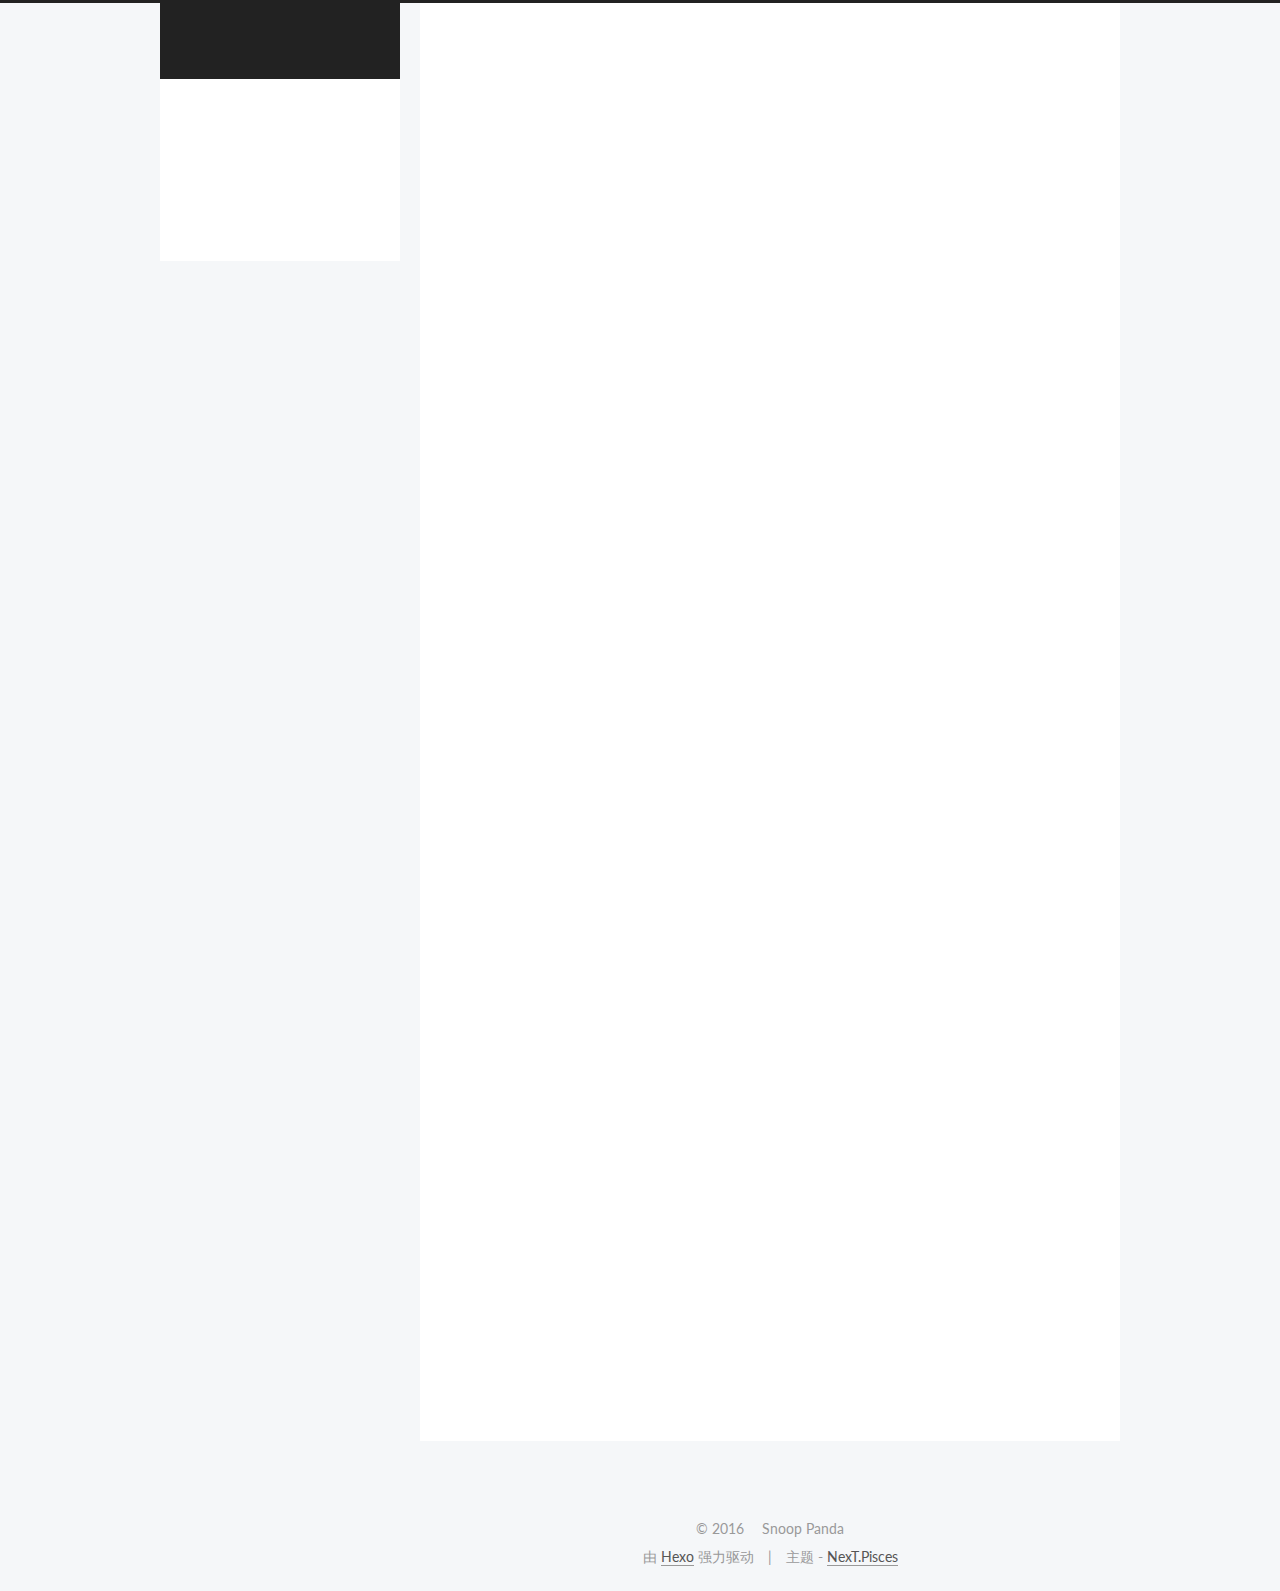
==== commit 2b23fcf6: "Site updated: 2016-09-11 12:30:33" ====
--- a/index.html
+++ b/index.html
@@ -196,6 +196,16 @@
               <i class="menu-item-icon fa fa-fw fa-tags"></i> <br />
             
             标签
+          </a>
+        </li>
+      
+        
+        <li class="menu-item menu-item-categories">
+          <a href="/categories" rel="section">
+            
+              <i class="menu-item-icon fa fa-fw fa-th"></i> <br />
+            
+            分类
           </a>
         </li>
       
--- a/css/main.css
+++ b/css/main.css
@@ -1549,7 +1549,7 @@
   width: 4px;
   height: 4px;
   border-radius: 50%;
-  background: #a2b0ff;
+  background: #ff343c;
 }
 .links-of-blogroll {
   font-size: 13px;
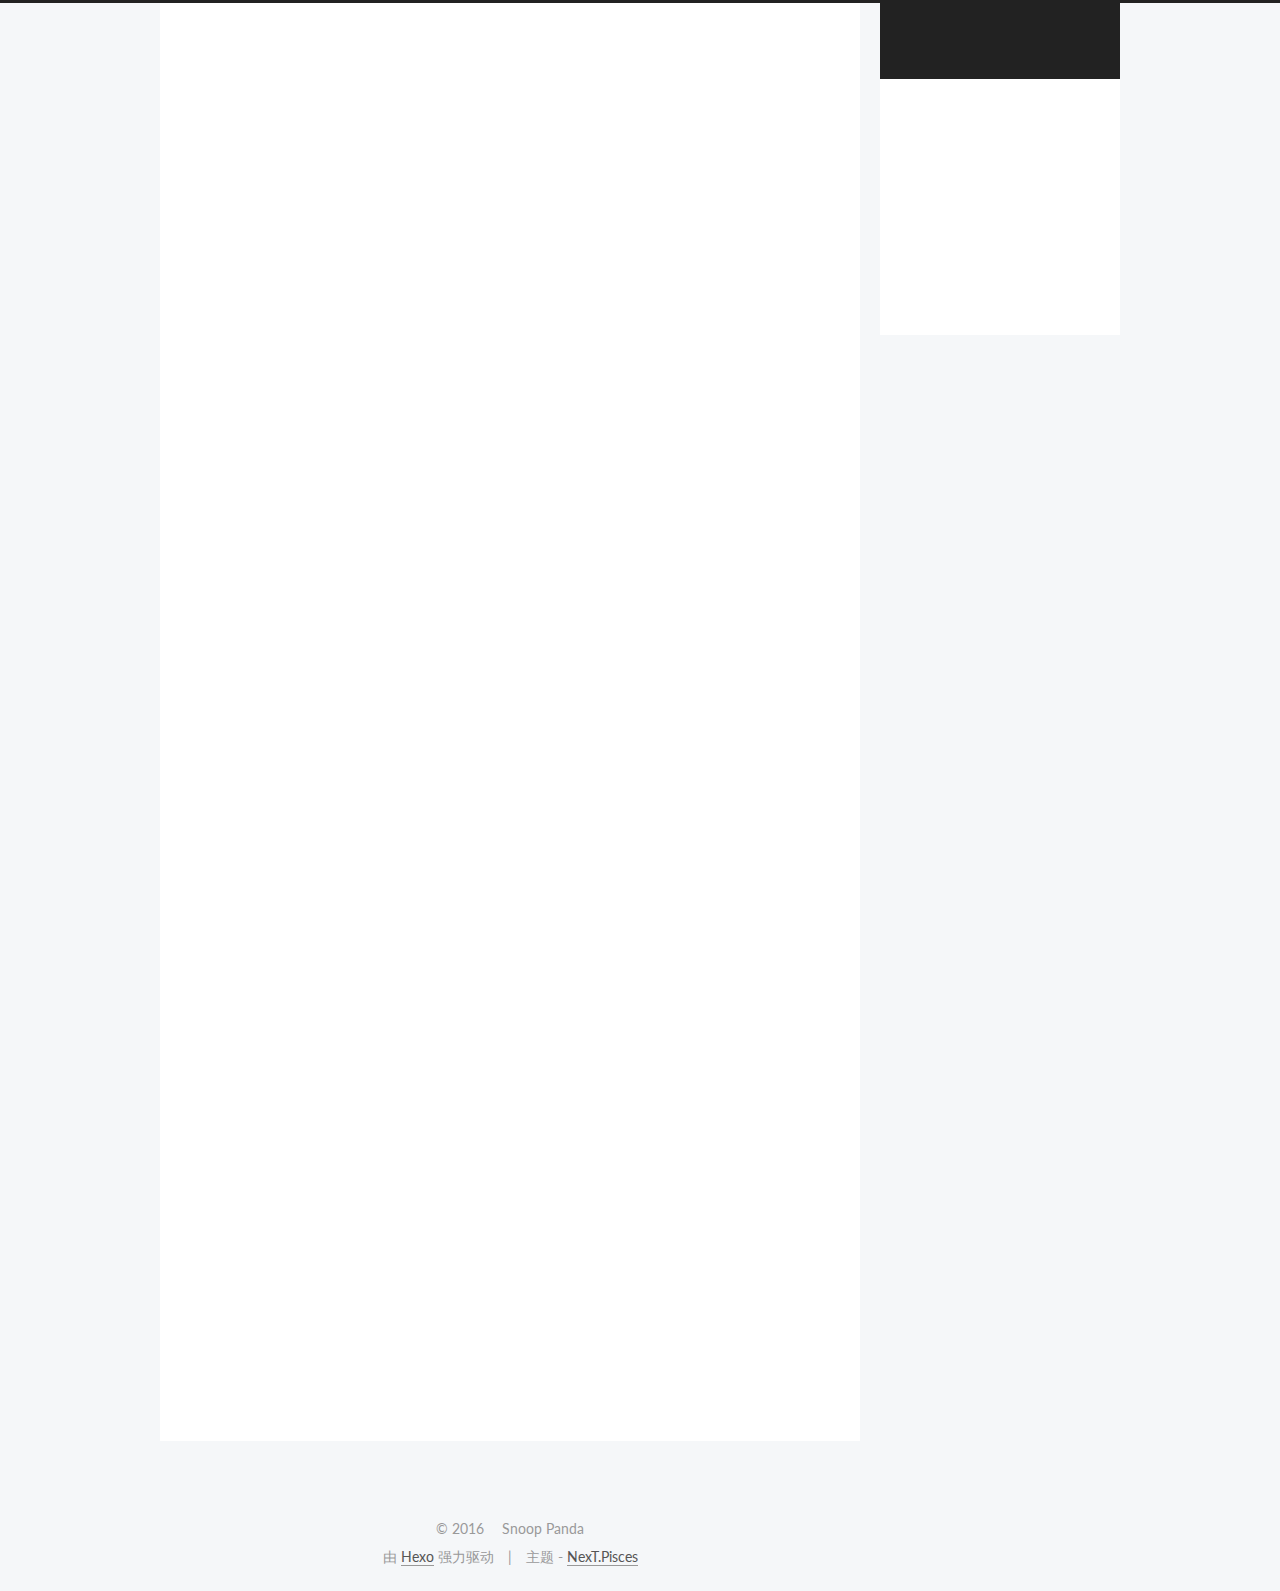
==== commit 79fe0084: "Site updated: 2016-09-11 12:35:34" ====
--- a/index.html
+++ b/index.html
@@ -100,7 +100,7 @@
   var NexT = window.NexT || {};
   var CONFIG = {
     scheme: 'Pisces',
-    sidebar: {"position":"left","display":"post"},
+    sidebar: {"position":"right","display":"post"},
     fancybox: true,
     motion: true,
     duoshuo: {
@@ -136,7 +136,7 @@
     
   
 
-  <div class="container one-collumn sidebar-position-left 
+  <div class="container one-collumn sidebar-position-right 
    page-home 
  ">
     <div class="headband"></div>
@@ -180,6 +180,26 @@
         </li>
       
         
+        <li class="menu-item menu-item-categories">
+          <a href="/categories" rel="section">
+            
+              <i class="menu-item-icon fa fa-fw fa-th"></i> <br />
+            
+            分类
+          </a>
+        </li>
+      
+        
+        <li class="menu-item menu-item-about">
+          <a href="/about" rel="section">
+            
+              <i class="menu-item-icon fa fa-fw fa-user"></i> <br />
+            
+            关于
+          </a>
+        </li>
+      
+        
         <li class="menu-item menu-item-archives">
           <a href="/archives" rel="section">
             
@@ -200,12 +220,12 @@
         </li>
       
         
-        <li class="menu-item menu-item-categories">
-          <a href="/categories" rel="section">
-            
-              <i class="menu-item-icon fa fa-fw fa-th"></i> <br />
-            
-            分类
+        <li class="menu-item menu-item-commonweal">
+          <a href="/404.html" rel="section">
+            
+              <i class="menu-item-icon fa fa-fw fa-heartbeat"></i> <br />
+            
+            公益404
           </a>
         </li>
       
--- a/css/main.css
+++ b/css/main.css
@@ -1549,7 +1549,7 @@
   width: 4px;
   height: 4px;
   border-radius: 50%;
-  background: #ff343c;
+  background: #45b4a6;
 }
 .links-of-blogroll {
   font-size: 13px;
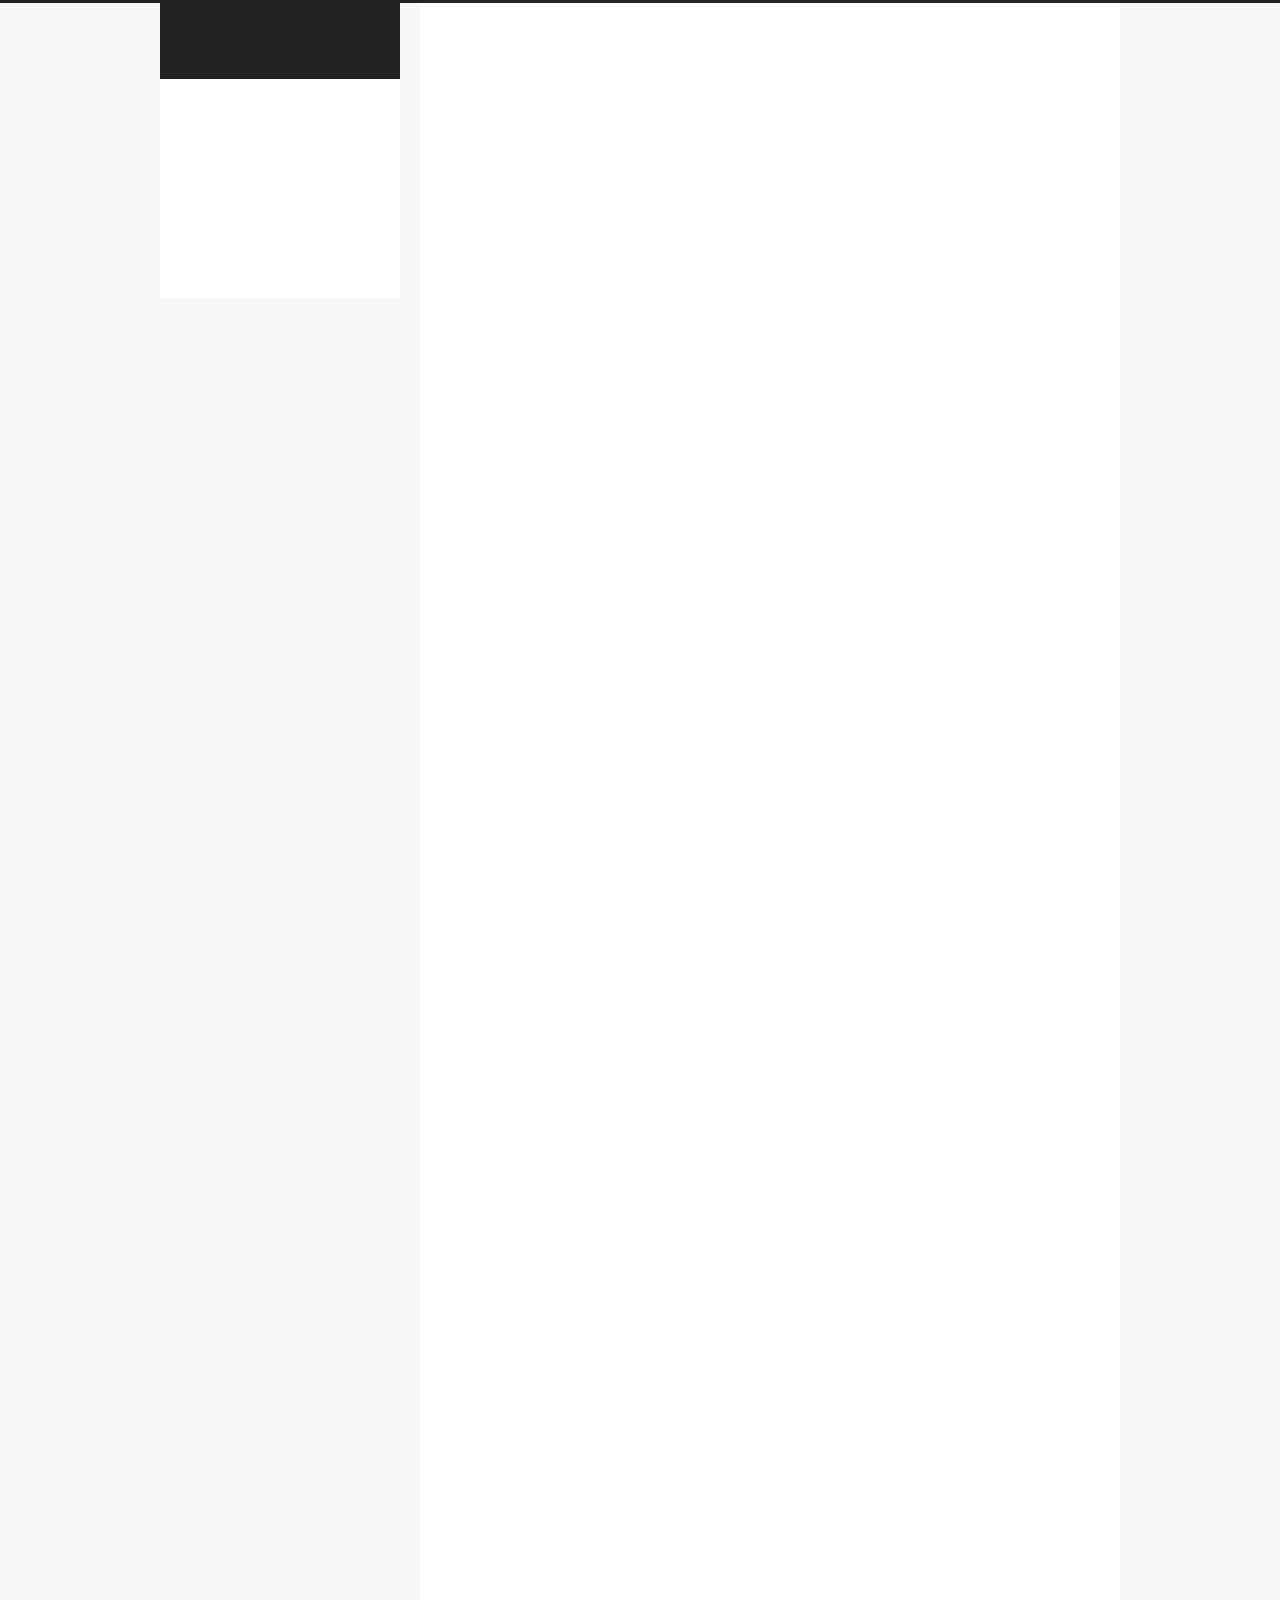
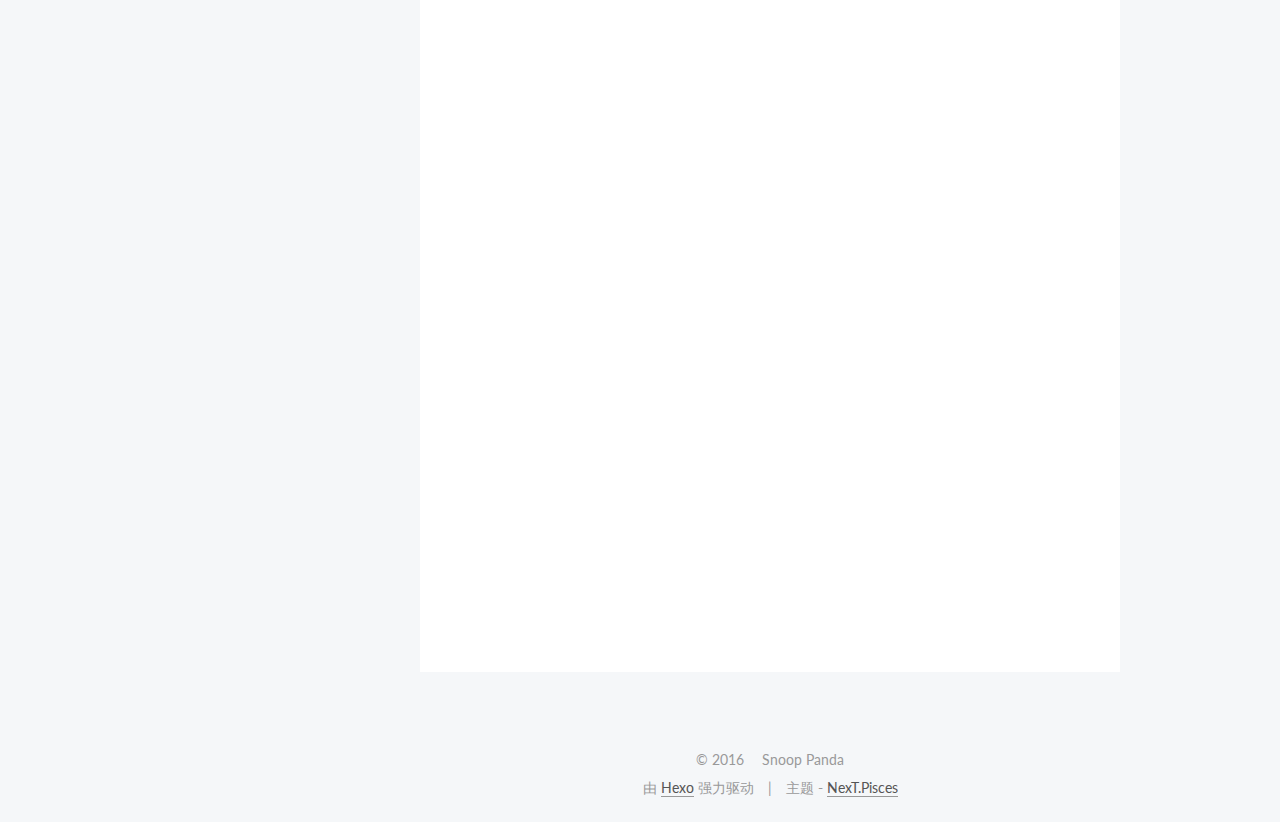
==== commit 65ed638e: "Site updated: 2016-09-11 13:11:12" ====
--- a/index.html
+++ b/index.html
@@ -100,7 +100,7 @@
   var NexT = window.NexT || {};
   var CONFIG = {
     scheme: 'Pisces',
-    sidebar: {"position":"right","display":"post"},
+    sidebar: {"position":"left","display":"post"},
     fancybox: true,
     motion: true,
     duoshuo: {
@@ -136,7 +136,7 @@
     
   
 
-  <div class="container one-collumn sidebar-position-right 
+  <div class="container one-collumn sidebar-position-left 
    page-home 
  ">
     <div class="headband"></div>
@@ -190,16 +190,6 @@
         </li>
       
         
-        <li class="menu-item menu-item-about">
-          <a href="/about" rel="section">
-            
-              <i class="menu-item-icon fa fa-fw fa-user"></i> <br />
-            
-            关于
-          </a>
-        </li>
-      
-        
         <li class="menu-item menu-item-archives">
           <a href="/archives" rel="section">
             
@@ -220,12 +210,12 @@
         </li>
       
         
-        <li class="menu-item menu-item-commonweal">
-          <a href="/404.html" rel="section">
-            
-              <i class="menu-item-icon fa fa-fw fa-heartbeat"></i> <br />
-            
-            公益404
+        <li class="menu-item menu-item-about">
+          <a href="/about" rel="section">
+            
+              <i class="menu-item-icon fa fa-fw fa-user"></i> <br />
+            
+            关于
           </a>
         </li>
       
@@ -268,102 +258,8 @@
             
               
                 
-                <a class="post-title-link" href="/2016/09/10/postname/" itemprop="url">
-                  postname
-                </a>
-              
-            
-          </h1>
-        
-
-        <div class="post-meta">
-          <span class="post-time">
-            <span class="post-meta-item-icon">
-              <i class="fa fa-calendar-o"></i>
-            </span>
-            <span class="post-meta-item-text">发表于</span>
-            <time itemprop="dateCreated" datetime="2016-09-10T12:00:29+08:00" content="2016-09-10">
-              2016-09-10
-            </time>
-          </span>
-
-          
-
-          
-            
-          
-
-          
-
-          
-          
-
-          
-        </div>
-      </header>
-    
-
-
-    <div class="post-body" itemprop="articleBody">
-
-      
-      
-
-      
-        
-          
-            <p>Hello World!</p>
-
-          
-        
-      
-    </div>
-
-    <div>
-      
-    </div>
-
-    <div>
-      
-    </div>
-
-    <footer class="post-footer">
-      
-
-      
-
-      
-      
-        <div class="post-eof"></div>
-      
-    </footer>
-  </article>
-
-
-    
-      
-
-  
-  
-
-  
-  
-  
-
-  <article class="post post-type-normal " itemscope itemtype="http://schema.org/Article">
-
-    
-      <header class="post-header">
-
-        
-        
-          <h1 class="post-title" itemprop="name headline">
-            
-            
-              
-                
-                <a class="post-title-link" href="/2016/09/10/hello-world/" itemprop="url">
-                  Hello World
+                <a class="post-title-link" href="/2016/09/10/iOS-自定义滚动条的两种思路/" itemprop="url">
+                  未命名
                 </a>
               
             
@@ -391,6 +287,15 @@
 
           
           
+             <span id="/2016/09/10/iOS-自定义滚动条的两种思路/" class="leancloud_visitors" data-flag-title="">
+               &nbsp; | &nbsp;
+               <span class="post-meta-item-icon">
+                 <i class="fa fa-eye"></i>
+               </span>
+               <span class="post-meta-item-text">阅读次数 </span>
+               <span class="leancloud-visitors-count"></span>
+              </span>
+          
 
           
         </div>
@@ -406,15 +311,42 @@
       
         
           
-            <p>Welcome to <a href="https://hexo.io/" target="_blank" rel="external">Hexo</a>! This is your very first post. Check <a href="https://hexo.io/docs/" target="_blank" rel="external">documentation</a> for more info. If you get any problems when using Hexo, you can find the answer in <a href="https://hexo.io/docs/troubleshooting.html" target="_blank" rel="external">troubleshooting</a> or you can ask me on <a href="https://github.com/hexojs/hexo/issues" target="_blank" rel="external">GitHub</a>.</p>
-<h2 id="Quick-Start"><a href="#Quick-Start" class="headerlink" title="Quick Start"></a>Quick Start</h2><h3 id="Create-a-new-post"><a href="#Create-a-new-post" class="headerlink" title="Create a new post"></a>Create a new post</h3><figure class="highlight bash"><table><tr><td class="gutter"><pre><div class="line">1</div></pre></td><td class="code"><pre><div class="line">$ hexo new <span class="string">"My New Post"</span></div></pre></td></tr></table></figure>
-<p>More info: <a href="https://hexo.io/docs/writing.html" target="_blank" rel="external">Writing</a></p>
-<h3 id="Run-server"><a href="#Run-server" class="headerlink" title="Run server"></a>Run server</h3><figure class="highlight bash"><table><tr><td class="gutter"><pre><div class="line">1</div></pre></td><td class="code"><pre><div class="line">$ hexo server</div></pre></td></tr></table></figure>
-<p>More info: <a href="https://hexo.io/docs/server.html" target="_blank" rel="external">Server</a></p>
-<h3 id="Generate-static-files"><a href="#Generate-static-files" class="headerlink" title="Generate static files"></a>Generate static files</h3><figure class="highlight bash"><table><tr><td class="gutter"><pre><div class="line">1</div></pre></td><td class="code"><pre><div class="line">$ hexo generate</div></pre></td></tr></table></figure>
-<p>More info: <a href="https://hexo.io/docs/generating.html" target="_blank" rel="external">Generating</a></p>
-<h3 id="Deploy-to-remote-sites"><a href="#Deploy-to-remote-sites" class="headerlink" title="Deploy to remote sites"></a>Deploy to remote sites</h3><figure class="highlight bash"><table><tr><td class="gutter"><pre><div class="line">1</div></pre></td><td class="code"><pre><div class="line">$ hexo deploy</div></pre></td></tr></table></figure>
-<p>More info: <a href="https://hexo.io/docs/deployment.html" target="_blank" rel="external">Deployment</a></p>
+            <p>#####思路一：<br>获得系统自带滚动条参考：(<a href="http://stackoverflow.com/questions/32460973/uiview-that-follows-uicollectionview-indicator" target="_blank" rel="external">http://stackoverflow.com/questions/32460973/uiview-that-follows-uicollectionview-indicator</a>)<br>具体方法：</p>
+<p>-(void)scrollViewDidScroll:(UIScrollView *)scrollView{</p>
+<p>dispatch_async(dispatch_get_main_queue(), ^{<br>//get refrence of vertical indicator<br>UIImageView <em>verticalIndicator = ((UIImageView </em>)[scrollView.subviews objectAtIndex:(scrollView.subviews.count-1)]);<br>// get the relative position of the indicator in the main window<br>//    CGPoint p = [verticalIndicator convertPoint:verticalIndicator.bounds.origin toView:[[UIApplication sharedApplication] keyWindow]];</p>
+<p>CGPoint p = CGPointMake(verticalIndicator.frame.origin.x-10,<br>verticalIndicator.frame.origin.y - scrollView.contentOffset.y);<br>// set the custom view new position<br>CGRect indicatorFrame = CGRectMake(verticalIndicator.frame.origin.x, verticalIndicator.frame.origin.y, 10, 10);<br>self.indicatorView.frame = indicatorFrame;<br>});<br>}<br>确保在初始化indicatorView</p>
+<p>indicatorView=[[UIView alloc]initWithFrame:CGRectMake( p.x, p.y , 10,   10)];<br>indicatorView.backgroundColor=[UIColor blueColor];<br>[self.tableView       addSubview:indicatorView];</p>
+<p>#####思路二：<br>手动计算滚动条的高度以及滚动条在活动过程中得位置</p>
+<p>公式一：滚动条高度 ：scrollView高度 = scrollView高度 : contentSize高度<br>公式二：indicatorView上约束 : scrollView高度 - 滚动条高度 = offsetY : contentSize高度 - scrollView高度<br>小tip:做indicatorView上约束的时候要加上contentOffsetY的值<br>我在代码中具体运用</p>
+<ul>
+<li>(void)scrollViewDidScroll:(UIScrollView *)scrollView {<pre><code>float p = scrollView.contentOffset.y/(scrollView.contentSize.height - scrollView.frame.size.height);
+[_indicatorView mas_updateConstraints:^(MASConstraintMaker *make) {
+make.top.offset(scrollView.contentOffset.y+p*(scrollView.frame.size.height - self.indicatorHeight));
+}];
+</code></pre>}</li>
+</ul>
+<p>#####其他的小细节：<br>滚动条隐藏</p>
+<ul>
+<li><p>(void)scrollViewWillBeginDragging:(UIScrollView *)scrollView {</p>
+<pre><code>self.indicatorView.alpha = 1;
+</code></pre><p>}</p>
+</li>
+<li><p>(void)scrollViewDidEndDragging:(UIScrollView *)scrollView willDecelerate:(BOOL)decelerate {</p>
+<pre><code>if (decelerate) {
+    return;
+}
+[UIView animateWithDuration:0.25 animations:^{
+    self.indicatorView.alpha = 0;
+}];
+</code></pre><p>}</p>
+</li>
+<li><p>(void)scrollViewDidEndDecelerating:(UIScrollView *)scrollView {</p>
+<pre><code>[UIView animateWithDuration:0.25 animations:^{
+    self.indicatorView.alpha = 0;
+}];
+</code></pre><p>}</p>
+</li>
+</ul>
 
           
         
@@ -484,7 +416,7 @@
         <nav class="site-state motion-element">
           <div class="site-state-item site-state-posts">
             <a href="/archives">
-              <span class="site-state-item-count">2</span>
+              <span class="site-state-item-count">1</span>
               <span class="site-state-item-name">日志</span>
             </a>
           </div>
@@ -637,6 +569,113 @@
   
 
   
+  <script src="https://cdn1.lncld.net/static/js/av-core-mini-0.6.1.js"></script>
+  <script>AV.initialize("p5xow1TKa1aWWwXyB9IEEkwD-gzGzoHsz", "epjoWbAK8EF51oHBWtz4wQbT");</script>
+  <script>
+    function showTime(Counter) {
+      var query = new AV.Query(Counter);
+      var entries = [];
+      var $visitors = $(".leancloud_visitors");
+
+      $visitors.each(function () {
+        entries.push( $(this).attr("id").trim() );
+      });
+
+      query.containedIn('url', entries);
+      query.find()
+        .done(function (results) {
+          var COUNT_CONTAINER_REF = '.leancloud-visitors-count';
+
+          if (results.length === 0) {
+            $visitors.find(COUNT_CONTAINER_REF).text(0);
+            return;
+          }
+
+          for (var i = 0; i < results.length; i++) {
+            var item = results[i];
+            var url = item.get('url');
+            var time = item.get('time');
+            var element = document.getElementById(url);
+
+            $(element).find(COUNT_CONTAINER_REF).text(time);
+          }
+          for(var i = 0; i < entries.length; i++) {
+            var url = entries[i];
+            var element = document.getElementById(url);
+            var countSpan = $(element).find(COUNT_CONTAINER_REF);
+            if( countSpan.text() == '') {
+              countSpan.text(0);
+            }
+          }
+        })
+        .fail(function (object, error) {
+          console.log("Error: " + error.code + " " + error.message);
+        });
+    }
+
+    function addCount(Counter) {
+      var $visitors = $(".leancloud_visitors");
+      var url = $visitors.attr('id').trim();
+      var title = $visitors.attr('data-flag-title').trim();
+      var query = new AV.Query(Counter);
+
+      query.equalTo("url", url);
+      query.find({
+        success: function(results) {
+          if (results.length > 0) {
+            var counter = results[0];
+            counter.fetchWhenSave(true);
+            counter.increment("time");
+            counter.save(null, {
+              success: function(counter) {
+                var $element = $(document.getElementById(url));
+                $element.find('.leancloud-visitors-count').text(counter.get('time'));
+              },
+              error: function(counter, error) {
+                console.log('Failed to save Visitor num, with error message: ' + error.message);
+              }
+            });
+          } else {
+            var newcounter = new Counter();
+            /* Set ACL */
+            var acl = new AV.ACL();
+            acl.setPublicReadAccess(true);
+            acl.setPublicWriteAccess(true);
+            newcounter.setACL(acl);
+            /* End Set ACL */
+            newcounter.set("title", title);
+            newcounter.set("url", url);
+            newcounter.set("time", 1);
+            newcounter.save(null, {
+              success: function(newcounter) {
+                var $element = $(document.getElementById(url));
+                $element.find('.leancloud-visitors-count').text(newcounter.get('time'));
+              },
+              error: function(newcounter, error) {
+                console.log('Failed to create');
+              }
+            });
+          }
+        },
+        error: function(error) {
+          console.log('Error:' + error.code + " " + error.message);
+        }
+      });
+    }
+
+    $(function() {
+      var Counter = AV.Object.extend("Counter");
+      if ($('.leancloud_visitors').length == 1) {
+        addCount(Counter);
+      } else if ($('.post-title-link').length > 1) {
+        showTime(Counter);
+      }
+    });
+  </script>
+
+
+
+  
 
 </body>
 </html>
--- a/css/main.css
+++ b/css/main.css
@@ -1549,7 +1549,7 @@
   width: 4px;
   height: 4px;
   border-radius: 50%;
-  background: #45b4a6;
+  background: #ffb8ff;
 }
 .links-of-blogroll {
   font-size: 13px;
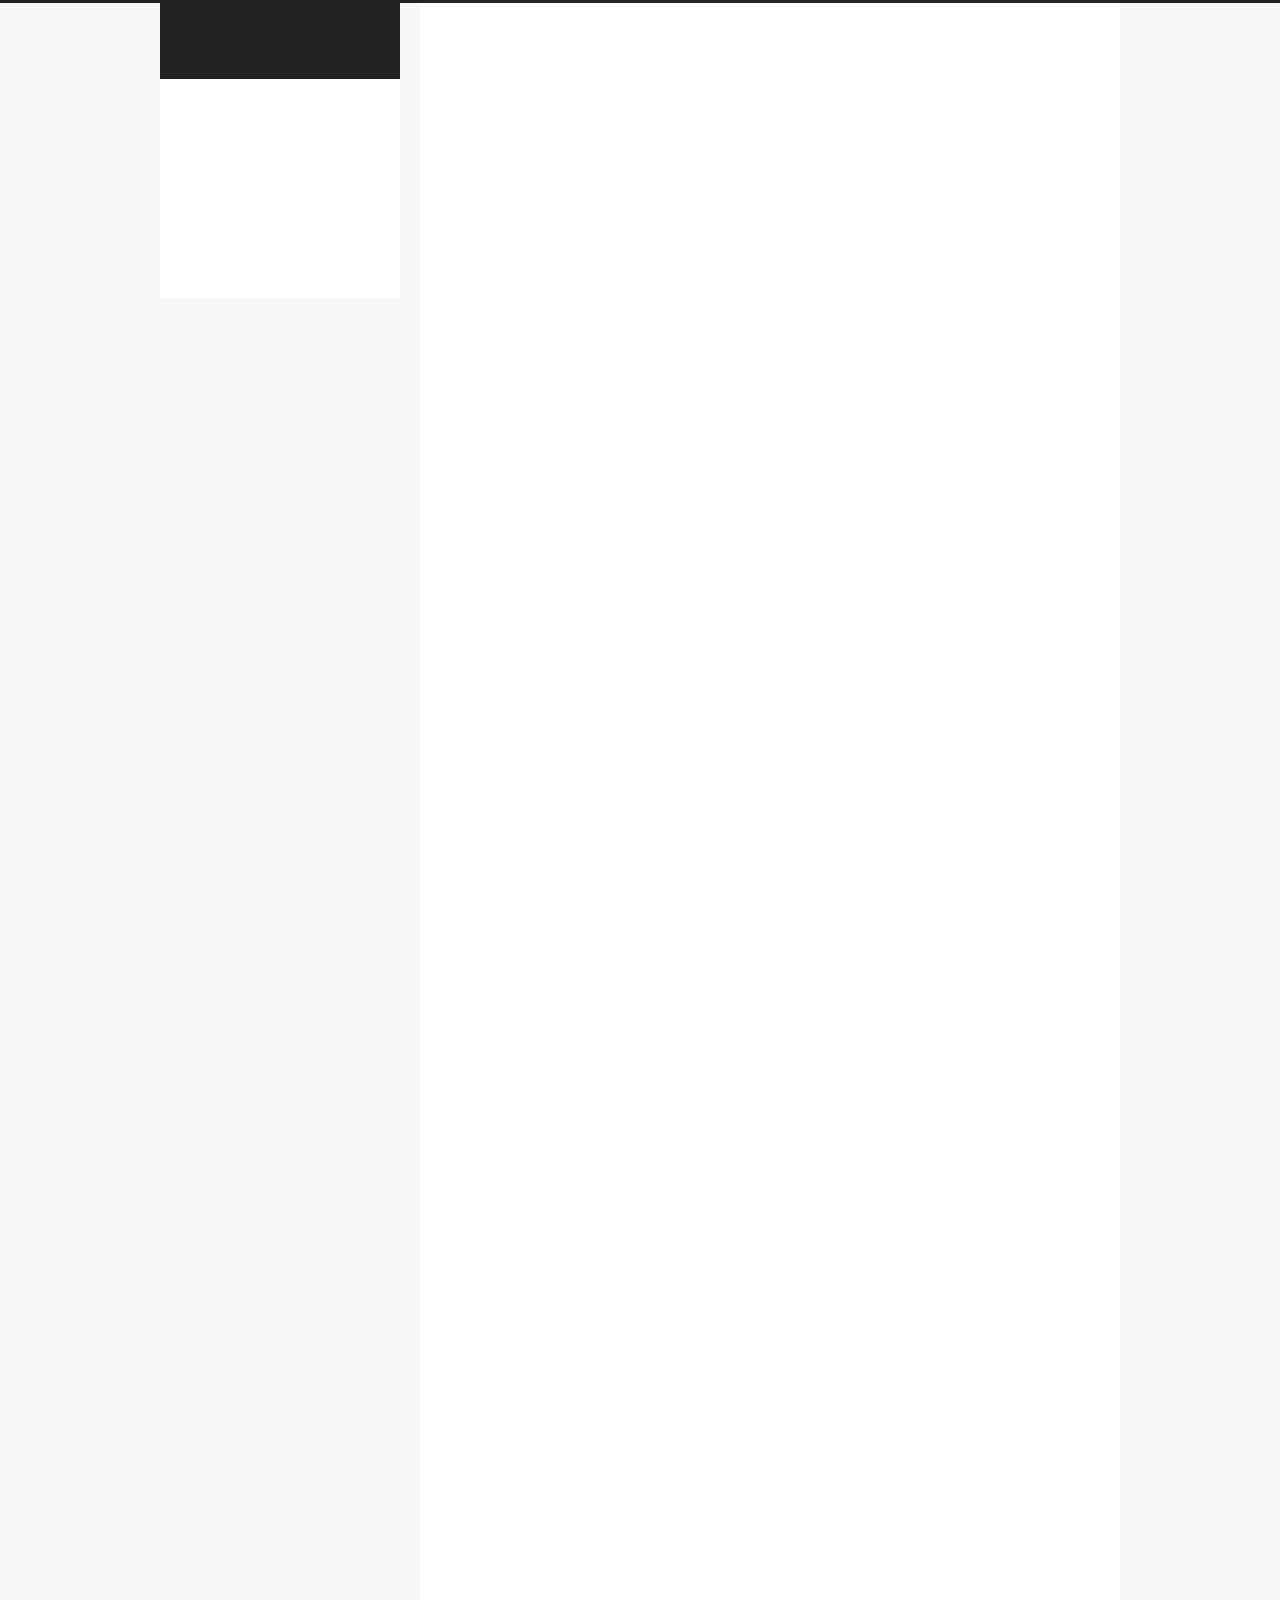
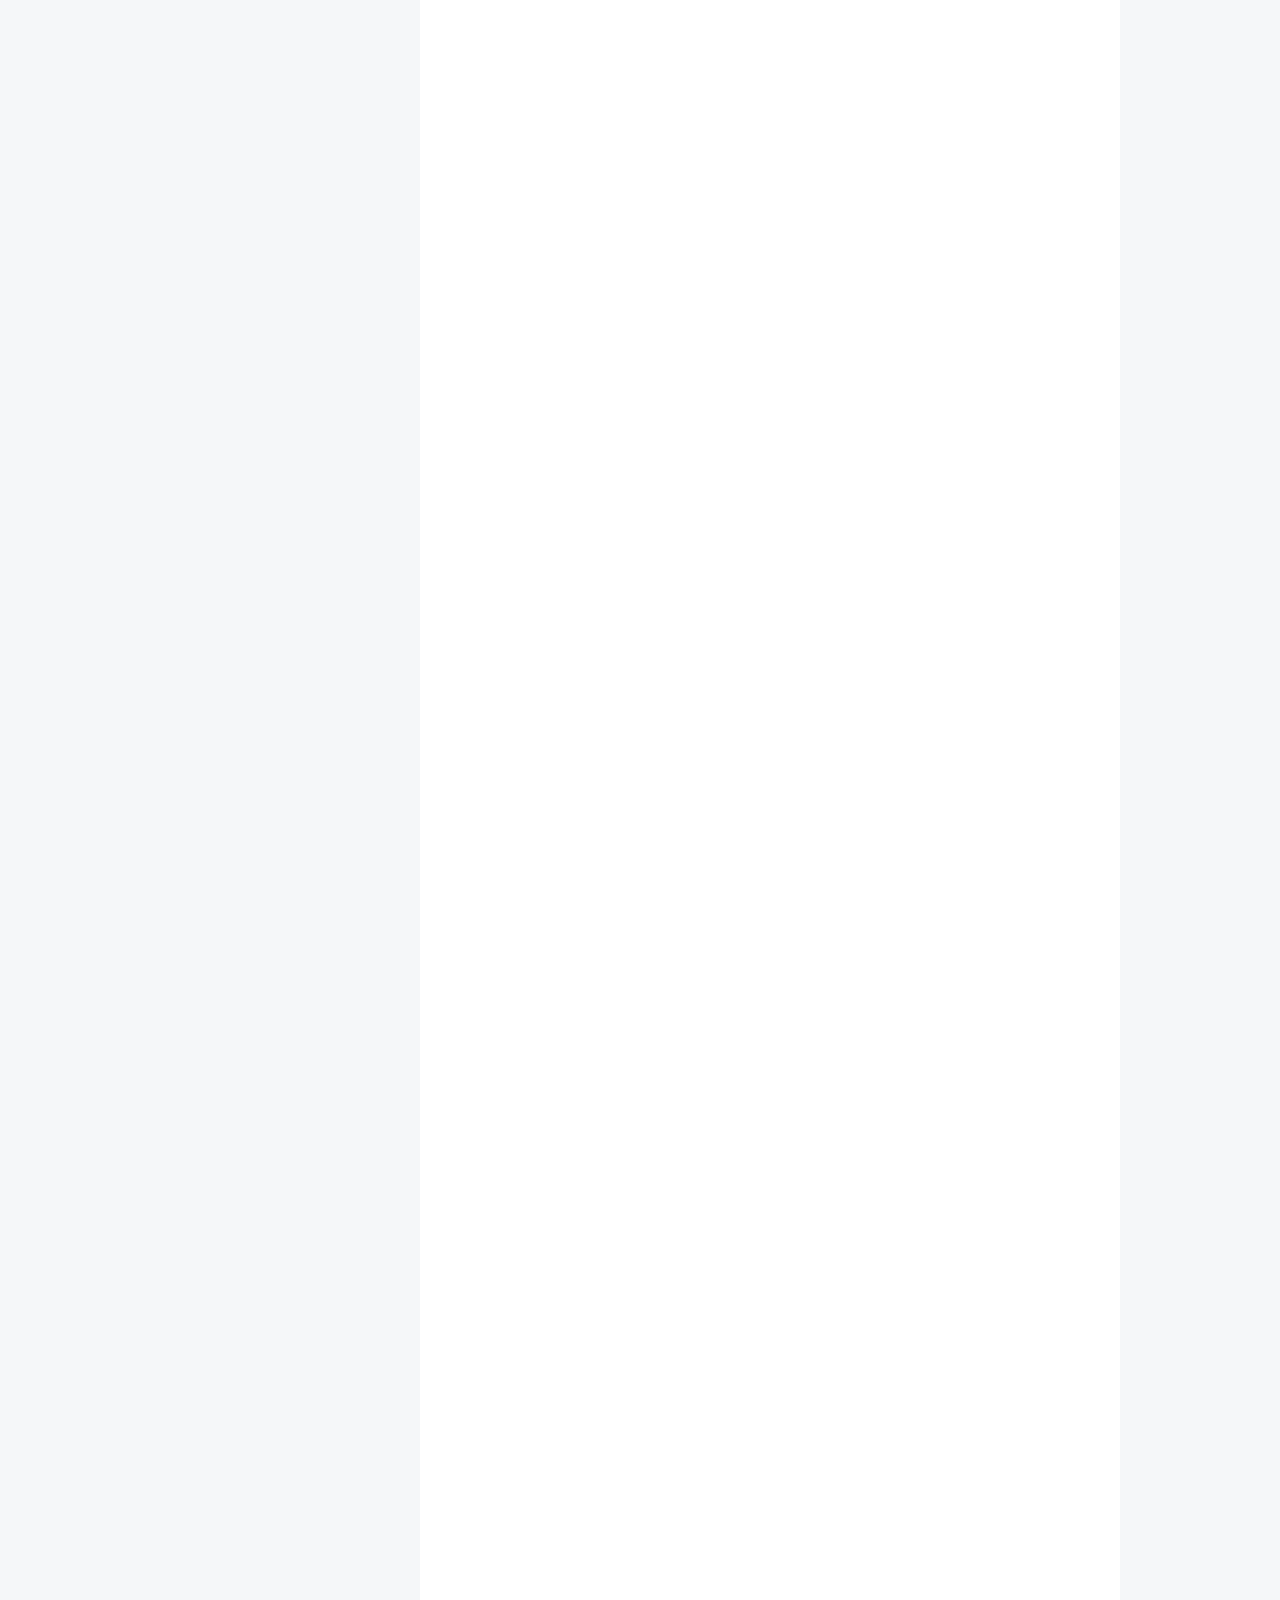
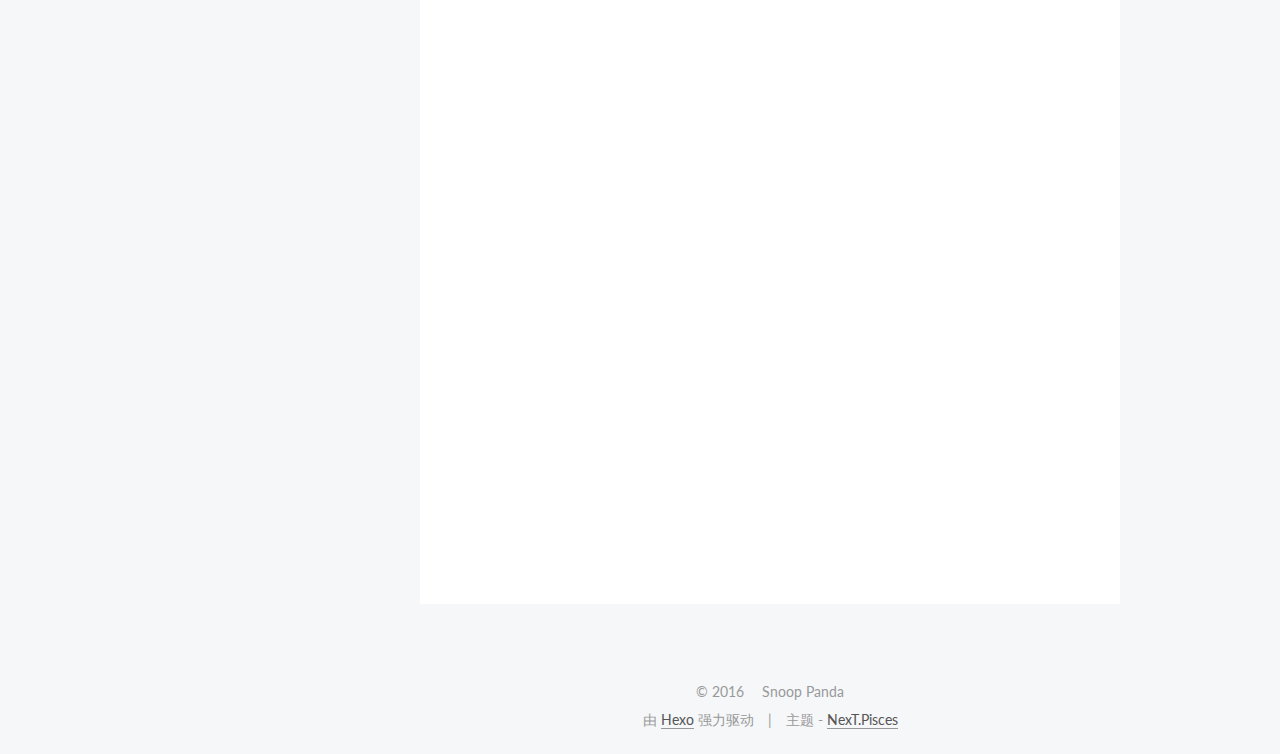
==== commit f0c95db5: "Site updated: 2016-09-11 14:27:23" ====
--- a/index.html
+++ b/index.html
@@ -258,6 +258,161 @@
             
               
                 
+                <a class="post-title-link" href="/2016/09/11/iOS-自定义滚动条/" itemprop="url">
+                  iOS-自定义滚动条
+                </a>
+              
+            
+          </h1>
+        
+
+        <div class="post-meta">
+          <span class="post-time">
+            <span class="post-meta-item-icon">
+              <i class="fa fa-calendar-o"></i>
+            </span>
+            <span class="post-meta-item-text">发表于</span>
+            <time itemprop="dateCreated" datetime="2016-09-11T13:16:30+08:00" content="2016-09-11">
+              2016-09-11
+            </time>
+          </span>
+
+          
+
+          
+            
+          
+
+          
+
+          
+          
+             <span id="/2016/09/11/iOS-自定义滚动条/" class="leancloud_visitors" data-flag-title="iOS-自定义滚动条">
+               &nbsp; | &nbsp;
+               <span class="post-meta-item-icon">
+                 <i class="fa fa-eye"></i>
+               </span>
+               <span class="post-meta-item-text">阅读次数 </span>
+               <span class="leancloud-visitors-count"></span>
+              </span>
+          
+
+          
+        </div>
+      </header>
+    
+
+
+    <div class="post-body" itemprop="articleBody">
+
+      
+      
+
+      
+        
+          
+            <h5 id="思路一："><a href="#思路一：" class="headerlink" title="思路一："></a>思路一：</h5><p>获得系统自带滚动条参考：(<a href="http://stackoverflow.com/questions/32460973/uiview-that-follows-uicollectionview-indicator" target="_blank" rel="external">http://stackoverflow.com/questions/32460973/uiview-that-follows-uicollectionview-indicator</a>)<br>具体方法：</p>
+<pre><code>-(void)scrollViewDidScroll:(UIScrollView *)scrollView{
+
+    dispatch_async(dispatch_get_main_queue(), ^{
+    //get refrence of vertical indicator
+    UIImageView *verticalIndicator = ((UIImageView *)[scrollView.subviews objectAtIndex:(scrollView.subviews.count-1)]);
+    // get the relative position of the indicator in the main window
+    //    CGPoint p = [verticalIndicator convertPoint:verticalIndicator.bounds.origin toView:[[UIApplication sharedApplication] keyWindow]];
+
+    CGPoint p = CGPointMake(verticalIndicator.frame.origin.x-10,
+    verticalIndicator.frame.origin.y - scrollView.contentOffset.y);
+    // set the custom view new position
+    CGRect indicatorFrame = CGRectMake(verticalIndicator.frame.origin.x, verticalIndicator.frame.origin.y, 10, 10);
+    self.indicatorView.frame = indicatorFrame;
+    });
+}
+</code></pre><p>确保在初始化indicatorView</p>
+<pre><code>indicatorView=[[UIView alloc]initWithFrame:CGRectMake( p.x, p.y , 10,   10)];
+indicatorView.backgroundColor=[UIColor blueColor];
+[self.tableView       addSubview:indicatorView];
+</code></pre><h5 id="思路二："><a href="#思路二：" class="headerlink" title="思路二："></a>思路二：</h5><p>手动计算滚动条的高度以及滚动条在活动过程中得位置</p>
+<pre><code>公式一：滚动条高度 ：scrollView高度 = scrollView高度 : contentSize高度
+公式二：indicatorView上约束 : scrollView高度 - 滚动条高度 = offsetY : contentSize高度 - scrollView高度
+小tip:做indicatorView上约束的时候要加上contentOffsetY的值
+我在代码中具体运用
+
+- (void)scrollViewDidScroll:(UIScrollView *)scrollView {
+        float p = scrollView.contentOffset.y/(scrollView.contentSize.height - scrollView.frame.size.height);
+        [_indicatorView mas_updateConstraints:^(MASConstraintMaker *make) {
+        make.top.offset(scrollView.contentOffset.y+p*(scrollView.frame.size.height - self.indicatorHeight));
+        }];
+}
+</code></pre><h5 id="其他的小细节："><a href="#其他的小细节：" class="headerlink" title="其他的小细节："></a>其他的小细节：</h5><p>滚动条隐藏</p>
+<pre><code>- (void)scrollViewWillBeginDragging:(UIScrollView *)scrollView {
+        self.indicatorView.alpha = 1;
+}
+
+- (void)scrollViewDidEndDragging:(UIScrollView *)scrollView willDecelerate:(BOOL)decelerate {
+
+        if (decelerate) {
+            return;
+        }
+        [UIView animateWithDuration:0.25 animations:^{
+            self.indicatorView.alpha = 0;
+        }];
+}
+
+- (void)scrollViewDidEndDecelerating:(UIScrollView *)scrollView {
+
+        [UIView animateWithDuration:0.25 animations:^{
+            self.indicatorView.alpha = 0;
+        }];
+}
+</code></pre>
+          
+        
+      
+    </div>
+
+    <div>
+      
+    </div>
+
+    <div>
+      
+    </div>
+
+    <footer class="post-footer">
+      
+
+      
+
+      
+      
+        <div class="post-eof"></div>
+      
+    </footer>
+  </article>
+
+
+    
+      
+
+  
+  
+
+  
+  
+  
+
+  <article class="post post-type-normal " itemscope itemtype="http://schema.org/Article">
+
+    
+      <header class="post-header">
+
+        
+        
+          <h1 class="post-title" itemprop="name headline">
+            
+            
+              
+                
                 <a class="post-title-link" href="/2016/09/10/iOS-自定义滚动条的两种思路/" itemprop="url">
                   未命名
                 </a>
@@ -311,43 +466,61 @@
       
         
           
-            <p>#####思路一：<br>获得系统自带滚动条参考：(<a href="http://stackoverflow.com/questions/32460973/uiview-that-follows-uicollectionview-indicator" target="_blank" rel="external">http://stackoverflow.com/questions/32460973/uiview-that-follows-uicollectionview-indicator</a>)<br>具体方法：</p>
-<p>-(void)scrollViewDidScroll:(UIScrollView *)scrollView{</p>
-<p>dispatch_async(dispatch_get_main_queue(), ^{<br>//get refrence of vertical indicator<br>UIImageView <em>verticalIndicator = ((UIImageView </em>)[scrollView.subviews objectAtIndex:(scrollView.subviews.count-1)]);<br>// get the relative position of the indicator in the main window<br>//    CGPoint p = [verticalIndicator convertPoint:verticalIndicator.bounds.origin toView:[[UIApplication sharedApplication] keyWindow]];</p>
-<p>CGPoint p = CGPointMake(verticalIndicator.frame.origin.x-10,<br>verticalIndicator.frame.origin.y - scrollView.contentOffset.y);<br>// set the custom view new position<br>CGRect indicatorFrame = CGRectMake(verticalIndicator.frame.origin.x, verticalIndicator.frame.origin.y, 10, 10);<br>self.indicatorView.frame = indicatorFrame;<br>});<br>}<br>确保在初始化indicatorView</p>
-<p>indicatorView=[[UIView alloc]initWithFrame:CGRectMake( p.x, p.y , 10,   10)];<br>indicatorView.backgroundColor=[UIColor blueColor];<br>[self.tableView       addSubview:indicatorView];</p>
-<p>#####思路二：<br>手动计算滚动条的高度以及滚动条在活动过程中得位置</p>
-<p>公式一：滚动条高度 ：scrollView高度 = scrollView高度 : contentSize高度<br>公式二：indicatorView上约束 : scrollView高度 - 滚动条高度 = offsetY : contentSize高度 - scrollView高度<br>小tip:做indicatorView上约束的时候要加上contentOffsetY的值<br>我在代码中具体运用</p>
-<ul>
-<li>(void)scrollViewDidScroll:(UIScrollView *)scrollView {<pre><code>float p = scrollView.contentOffset.y/(scrollView.contentSize.height - scrollView.frame.size.height);
-[_indicatorView mas_updateConstraints:^(MASConstraintMaker *make) {
-make.top.offset(scrollView.contentOffset.y+p*(scrollView.frame.size.height - self.indicatorHeight));
-}];
-</code></pre>}</li>
-</ul>
-<p>#####其他的小细节：<br>滚动条隐藏</p>
-<ul>
-<li><p>(void)scrollViewWillBeginDragging:(UIScrollView *)scrollView {</p>
-<pre><code>self.indicatorView.alpha = 1;
-</code></pre><p>}</p>
-</li>
-<li><p>(void)scrollViewDidEndDragging:(UIScrollView *)scrollView willDecelerate:(BOOL)decelerate {</p>
-<pre><code>if (decelerate) {
-    return;
-}
-[UIView animateWithDuration:0.25 animations:^{
-    self.indicatorView.alpha = 0;
-}];
-</code></pre><p>}</p>
-</li>
-<li><p>(void)scrollViewDidEndDecelerating:(UIScrollView *)scrollView {</p>
-<pre><code>[UIView animateWithDuration:0.25 animations:^{
-    self.indicatorView.alpha = 0;
-}];
-</code></pre><p>}</p>
-</li>
-</ul>
-
+            <p>#####思路一：</p>
+<p>获得系统自带滚动条参考：(<a href="http://stackoverflow.com/questions/32460973/uiview-that-follows-uicollectionview-indicator" target="_blank" rel="external">http://stackoverflow.com/questions/32460973/uiview-that-follows-uicollectionview-indicator</a>)<br>具体方法：</p>
+<pre><code>-(void)scrollViewDidScroll:(UIScrollView *)scrollView{
+
+dispatch_async(dispatch_get_main_queue(), ^{
+//get refrence of vertical indicator
+UIImageView *verticalIndicator = ((UIImageView *)[scrollView.subviews objectAtIndex:(scrollView.subviews.count-1)]);
+// get the relative position of the indicator in the main window
+//    CGPoint p = [verticalIndicator convertPoint:verticalIndicator.bounds.origin toView:[[UIApplication sharedApplication] keyWindow]];
+
+CGPoint p = CGPointMake(verticalIndicator.frame.origin.x-10,
+verticalIndicator.frame.origin.y - scrollView.contentOffset.y);
+// set the custom view new position
+CGRect indicatorFrame = CGRectMake(verticalIndicator.frame.origin.x, verticalIndicator.frame.origin.y, 10, 10);
+self.indicatorView.frame = indicatorFrame;
+});
+}
+</code></pre><p>确保在初始化indicatorView</p>
+<pre><code>indicatorView=[[UIView alloc]initWithFrame:CGRectMake( p.x, p.y , 10,   10)];
+indicatorView.backgroundColor=[UIColor blueColor];
+[self.tableView       addSubview:indicatorView];
+</code></pre><p>#####思路二：</p>
+<p>手动计算滚动条的高度以及滚动条在活动过程中得位置</p>
+<pre><code>公式一：滚动条高度 ：scrollView高度 = scrollView高度 : contentSize高度
+公式二：indicatorView上约束 : scrollView高度 - 滚动条高度 = offsetY : contentSize高度 - scrollView高度
+小tip:做indicatorView上约束的时候要加上contentOffsetY的值
+</code></pre><p>我在代码中具体运用</p>
+<pre><code>- (void)scrollViewDidScroll:(UIScrollView *)scrollView {
+        float p = scrollView.contentOffset.y/(scrollView.contentSize.height - scrollView.frame.size.height);
+        [_indicatorView mas_updateConstraints:^(MASConstraintMaker *make) {
+        make.top.offset(scrollView.contentOffset.y+p*(scrollView.frame.size.height - self.indicatorHeight));
+        }];
+}
+</code></pre><p>#####其他的小细节：<br>滚动条隐藏</p>
+<pre><code>- (void)scrollViewWillBeginDragging:(UIScrollView *)scrollView {
+        self.indicatorView.alpha = 1;
+}
+
+- (void)scrollViewDidEndDragging:(UIScrollView *)scrollView willDecelerate:(BOOL)decelerate {
+
+        if (decelerate) {
+            return;
+        }
+        [UIView animateWithDuration:0.25 animations:^{
+            self.indicatorView.alpha = 0;
+        }];
+}
+
+- (void)scrollViewDidEndDecelerating:(UIScrollView *)scrollView {
+
+        [UIView animateWithDuration:0.25 animations:^{
+            self.indicatorView.alpha = 0;
+        }];
+}
+</code></pre>
           
         
       
@@ -416,7 +589,7 @@
         <nav class="site-state motion-element">
           <div class="site-state-item site-state-posts">
             <a href="/archives">
-              <span class="site-state-item-count">1</span>
+              <span class="site-state-item-count">2</span>
               <span class="site-state-item-name">日志</span>
             </a>
           </div>
--- a/css/main.css
+++ b/css/main.css
@@ -1549,7 +1549,7 @@
   width: 4px;
   height: 4px;
   border-radius: 50%;
-  background: #ffb8ff;
+  background: #1dbfff;
 }
 .links-of-blogroll {
   font-size: 13px;
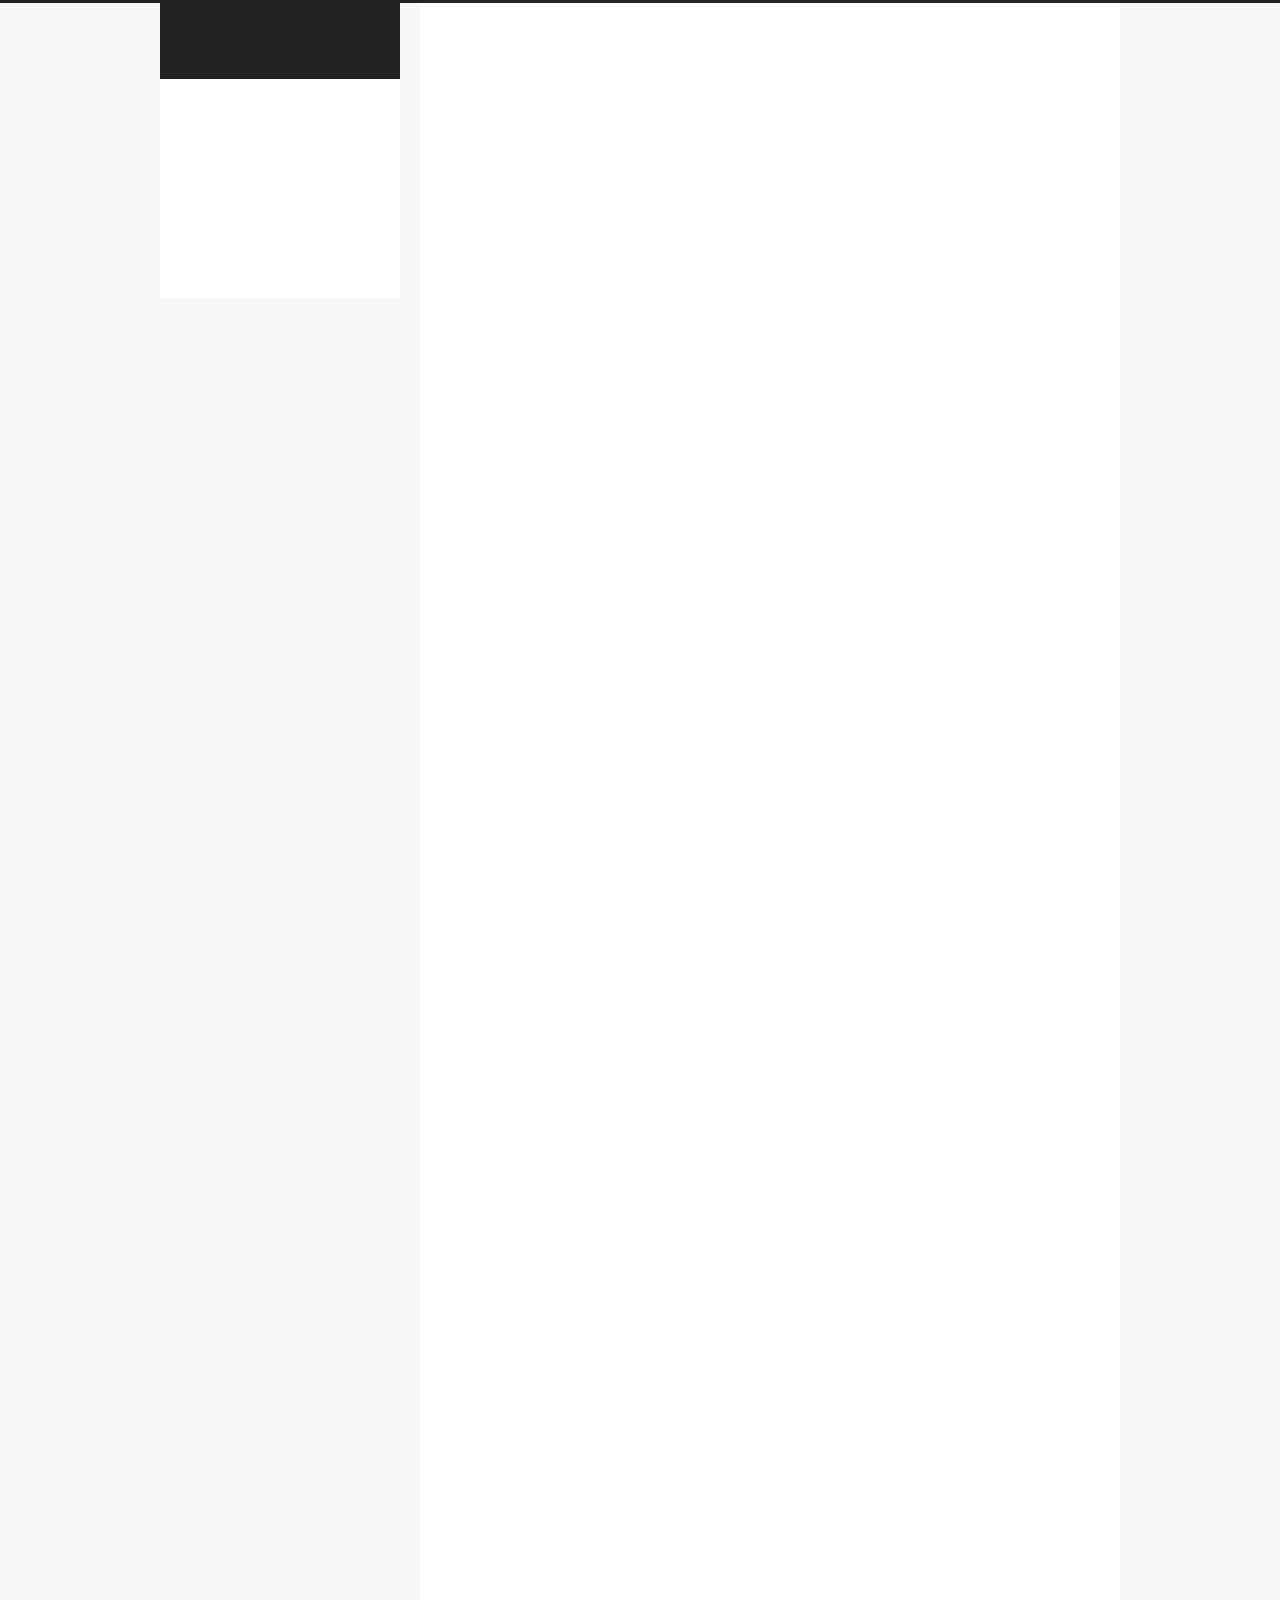
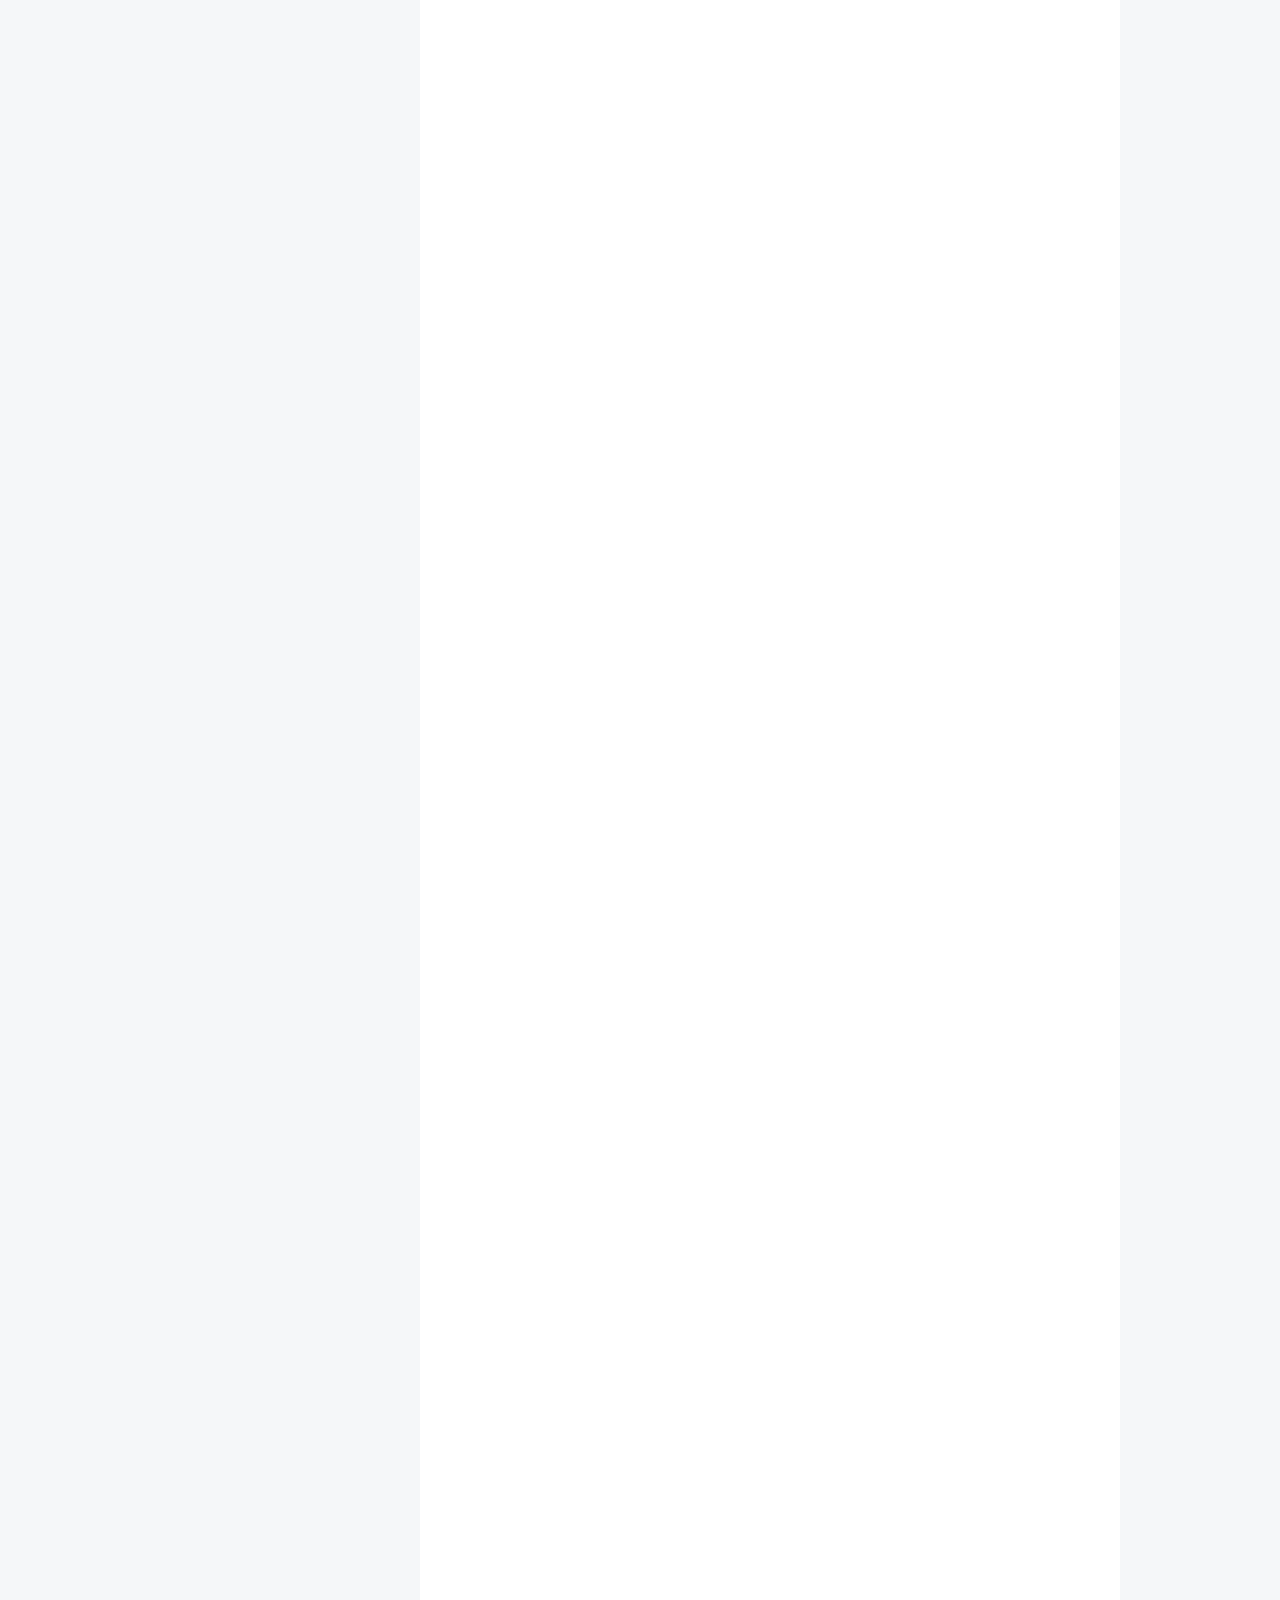
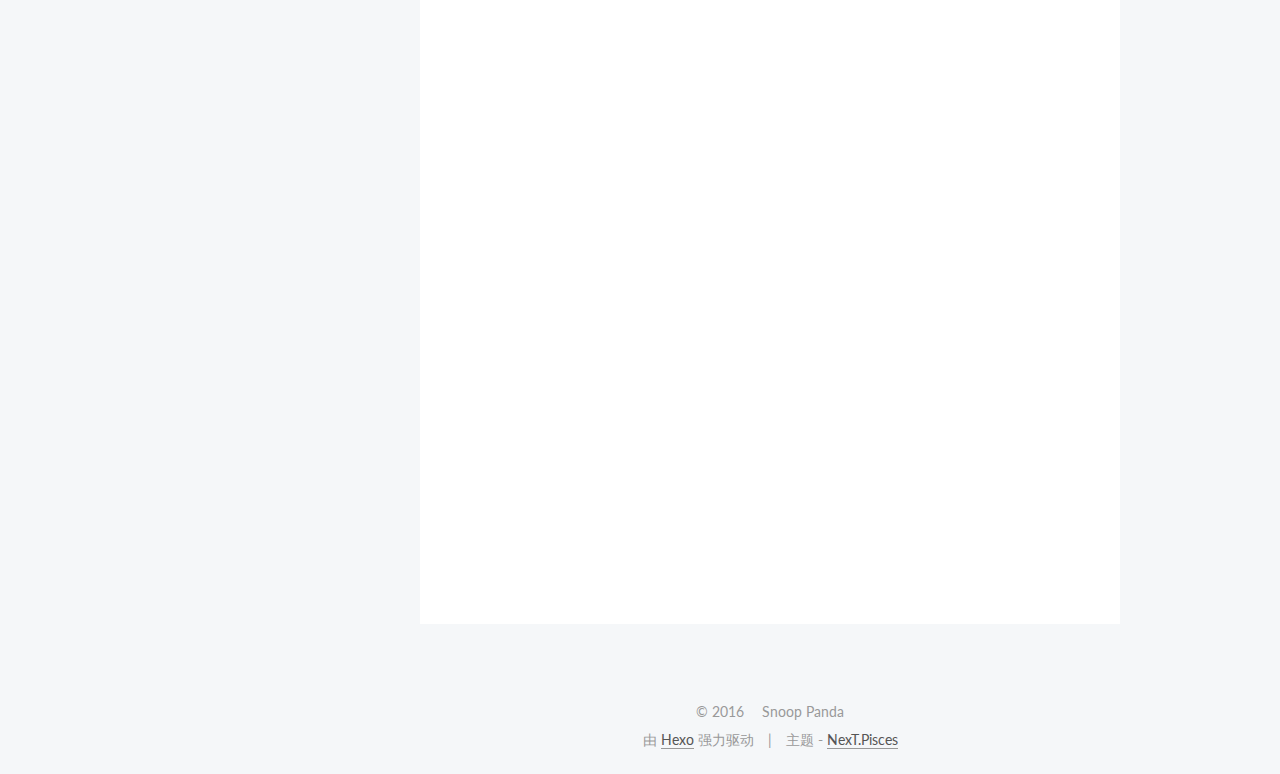
==== commit 0fdab58a: "Site updated: 2016-09-11 14:30:16" ====
--- a/index.html
+++ b/index.html
@@ -335,6 +335,7 @@
 <pre><code>公式一：滚动条高度 ：scrollView高度 = scrollView高度 : contentSize高度
 公式二：indicatorView上约束 : scrollView高度 - 滚动条高度 = offsetY : contentSize高度 - scrollView高度
 小tip:做indicatorView上约束的时候要加上contentOffsetY的值
+
 我在代码中具体运用
 
 - (void)scrollViewDidScroll:(UIScrollView *)scrollView {
@@ -596,6 +597,13 @@
 
           
 
+          
+            <div class="site-state-item site-state-tags">
+              <a href="/tags">
+                <span class="site-state-item-count">1</span>
+                <span class="site-state-item-name">标签</span>
+              </a>
+            </div>
           
 
         </nav>
--- a/css/main.css
+++ b/css/main.css
@@ -1549,7 +1549,7 @@
   width: 4px;
   height: 4px;
   border-radius: 50%;
-  background: #1dbfff;
+  background: #aceb69;
 }
 .links-of-blogroll {
   font-size: 13px;
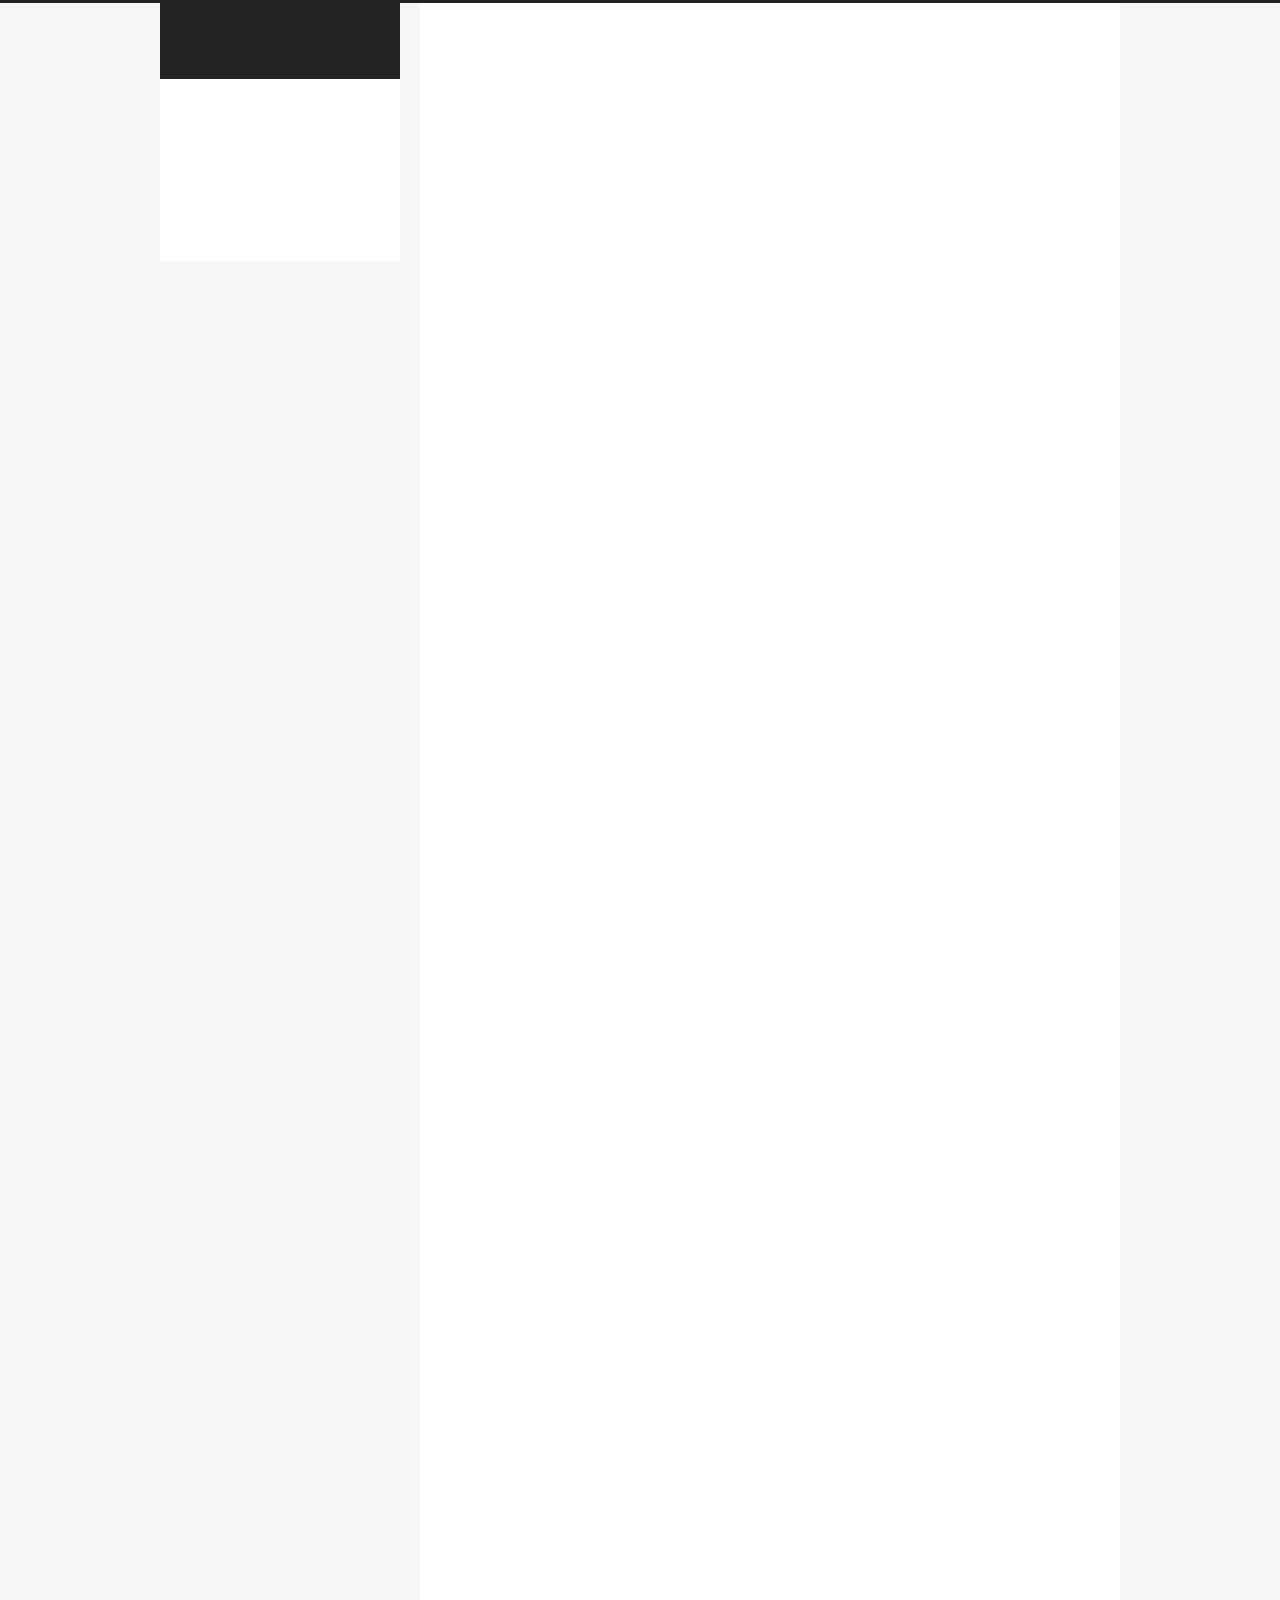
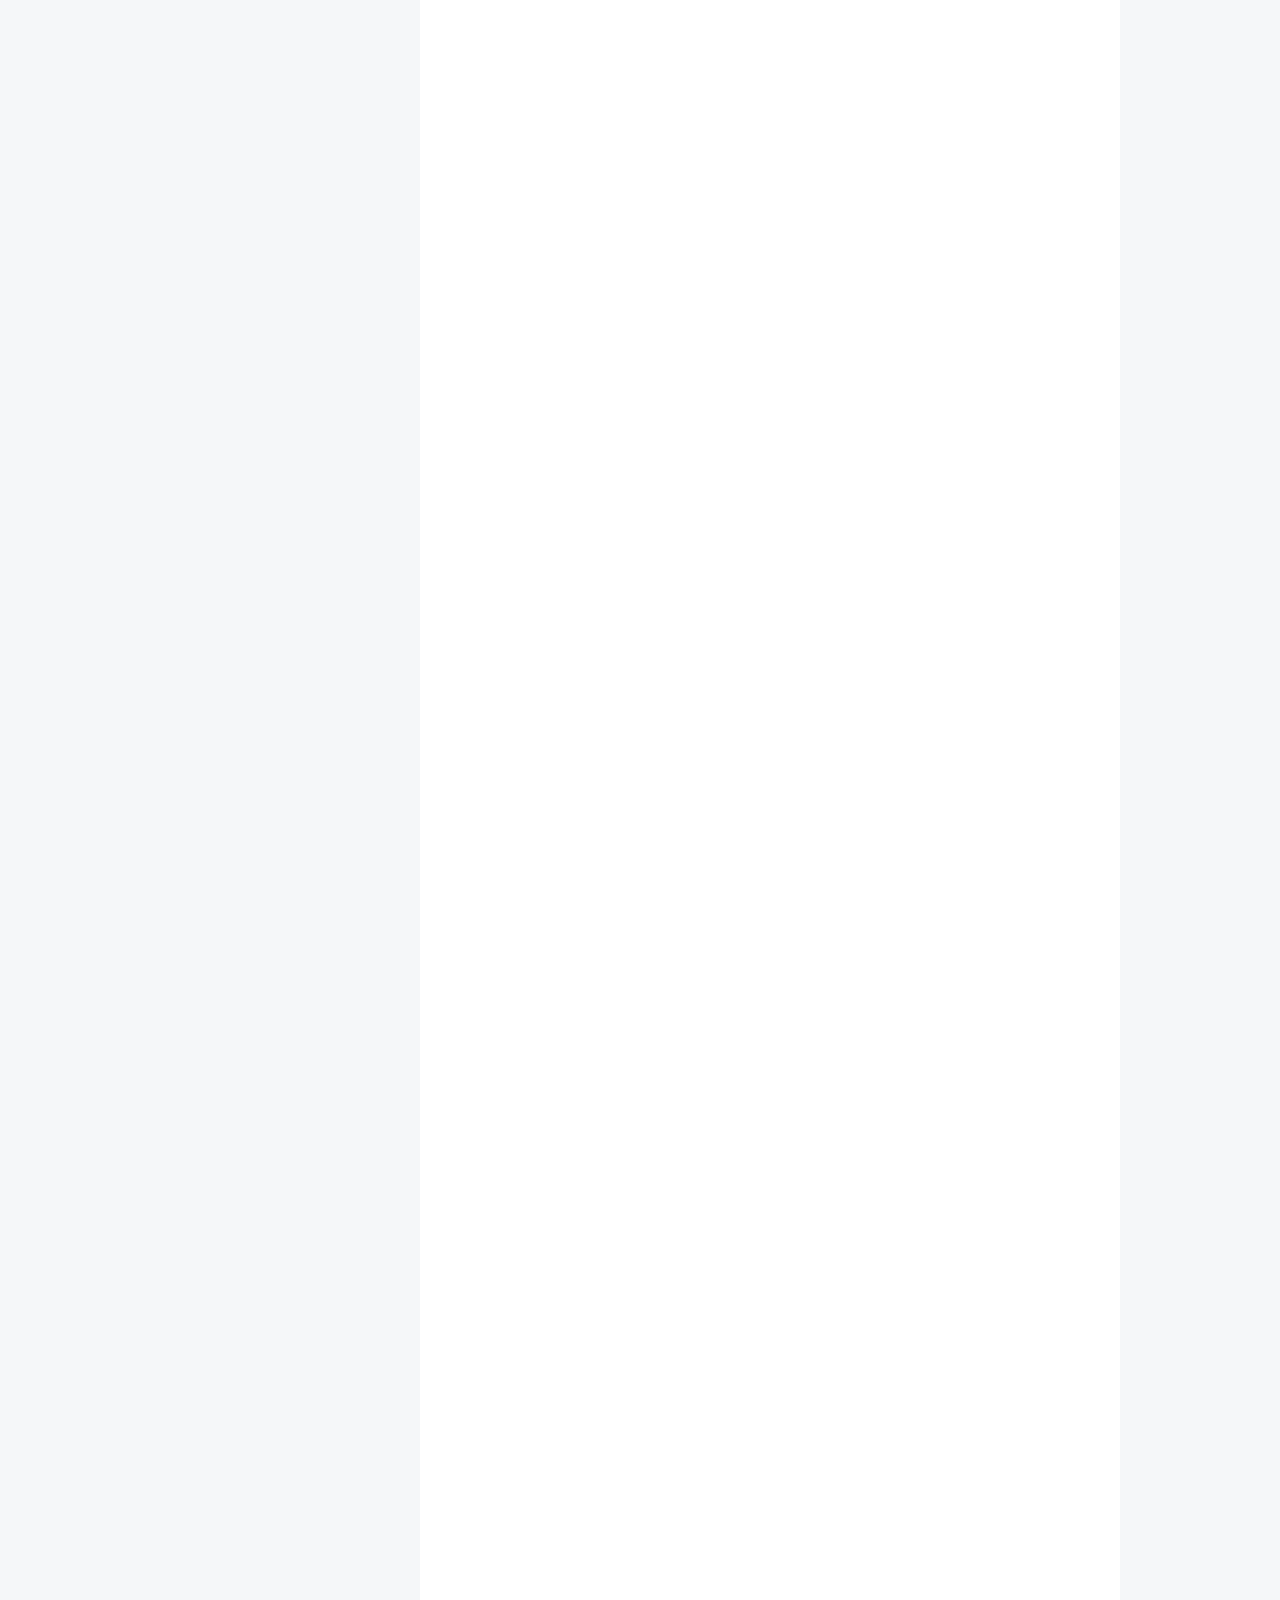
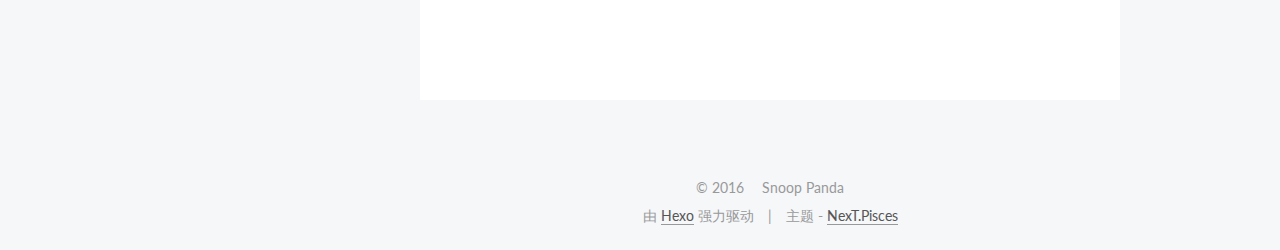
==== commit d7a5fb33: "Site updated: 2016-09-11 14:54:29" ====
--- a/index.html
+++ b/index.html
@@ -84,15 +84,15 @@
 
 
 
-<meta name="description" content="人生是一场漫长的对抗。">
+<meta name="description" content="天行健，君子以自强不息；地势坤，君子以厚德载物。">
 <meta property="og:type" content="website">
 <meta property="og:title" content="Snoop Panda">
 <meta property="og:url" content="http://www.snooppanda.com/index.html">
 <meta property="og:site_name" content="Snoop Panda">
-<meta property="og:description" content="人生是一场漫长的对抗。">
+<meta property="og:description" content="天行健，君子以自强不息；地势坤，君子以厚德载物。">
 <meta name="twitter:card" content="summary">
 <meta name="twitter:title" content="Snoop Panda">
-<meta name="twitter:description" content="人生是一场漫长的对抗。">
+<meta name="twitter:description" content="天行健，君子以自强不息；地势坤，君子以厚德载物。">
 
 
 
@@ -209,16 +209,6 @@
           </a>
         </li>
       
-        
-        <li class="menu-item menu-item-about">
-          <a href="/about" rel="section">
-            
-              <i class="menu-item-icon fa fa-fw fa-user"></i> <br />
-            
-            关于
-          </a>
-        </li>
-      
 
       
     </ul>
@@ -236,6 +226,150 @@
           <div id="content" class="content">
             
   <section id="posts" class="posts-expand">
+    
+      
+
+  
+  
+
+  
+  
+  
+
+  <article class="post post-type-normal " itemscope itemtype="http://schema.org/Article">
+
+    
+      <header class="post-header">
+
+        
+        
+          <h1 class="post-title" itemprop="name headline">
+            
+            
+              
+                
+                <a class="post-title-link" href="/2016/09/11/iOS-键盘监听时候碰到的问题/" itemprop="url">
+                  iOS-键盘监听时候碰到的问题
+                </a>
+              
+            
+          </h1>
+        
+
+        <div class="post-meta">
+          <span class="post-time">
+            <span class="post-meta-item-icon">
+              <i class="fa fa-calendar-o"></i>
+            </span>
+            <span class="post-meta-item-text">发表于</span>
+            <time itemprop="dateCreated" datetime="2016-09-11T14:34:10+08:00" content="2016-09-11">
+              2016-09-11
+            </time>
+          </span>
+
+          
+
+          
+            
+          
+
+          
+
+          
+          
+             <span id="/2016/09/11/iOS-键盘监听时候碰到的问题/" class="leancloud_visitors" data-flag-title="iOS-键盘监听时候碰到的问题">
+               &nbsp; | &nbsp;
+               <span class="post-meta-item-icon">
+                 <i class="fa fa-eye"></i>
+               </span>
+               <span class="post-meta-item-text">阅读次数 </span>
+               <span class="leancloud-visitors-count"></span>
+              </span>
+          
+
+          
+        </div>
+      </header>
+    
+
+
+    <div class="post-body" itemprop="articleBody">
+
+      
+      
+
+      
+        
+          
+            <p>做第三方分享的时候，碰到分享Weibo回来以后原视图往上走大概键盘大小的坑。一顿分析找到了原因：分享到Weibo的时候是在编辑Weibo界面唤起了键盘，所以看到会看到如上现象。</p>
+<p>解决办法：<br>判断当前视图结构中有没有第一响应者，如果没有的话不做键盘的监听事件，代码如下：</p>
+<p>找到第一响应者的方法：</p>
+<pre><code>- (UIView *)findFirstResponderView: (UIView *)view {
+
+    for (UIView *childView in view.subViews) {
+    if ([childView respondsToSelector:@selector(isFirstResponder)] &amp;&amp; [childView isFirstResponder])
+    return childView;
+    UIView *result = [self findFirstResponderView:childView];
+    if(result) return result;
+    }
+    return nil;
+}
+</code></pre><p>进行判断：</p>
+<pre><code>- (void)keyboardWillShow:(NSNotification *)notification {
+
+    if(![self findFirstResponderView:self]) {
+    return;
+    }
+
+    NSValue *frameValue = [[notification userInfo] objectForKey:UIKeyboardFrameEndUserInfoKey];
+    CGSize keyboardSize = [frameValue CGRectValue].size;
+
+    [UIView beginAnimations:nil context:NULL];
+    [UIView setAnimationCurve:[[[notification userInfo] objectForKey:UIKeyboardAnimationCurveUserInfoKey] intValue]];
+    [UIView setAnimationDuration:[[[notification userInfo] objectForKey:UIKeyboardAnimationDurationUserInfoKey] floatValue]];
+    self.frame = CGRectMake(0, -keyboardSize.height, SCREEN_WIDTH, SCREEN_HEIGHT);
+    [UIView commitAnimations];
+}
+
+- (void)keyboardWillHide:(NSNotification *)notification {
+
+    if (![self findFirstResponderView:self]) {
+    return;
+    }
+
+    [UIView beginAnimations:nil context:NULL];
+    [UIView setAnimationCurve:[[[notification userInfo] objectForKey:UIKeyboardAnimationCurveUserInfoKey] intValue]];
+    [UIView setAnimationDuration:[[[notification userInfo] objectForKey:UIKeyboardAnimationDurationUserInfoKey] floatValue]];
+    self.frame = CGRectMake(0, 0, SCREEN_WIDTH, SCREEN_HEIGHT);
+    [UIView commitAnimations];
+}
+</code></pre>
+          
+        
+      
+    </div>
+
+    <div>
+      
+    </div>
+
+    <div>
+      
+    </div>
+
+    <footer class="post-footer">
+      
+
+      
+
+      
+      
+        <div class="post-eof"></div>
+      
+    </footer>
+  </article>
+
+
     
       
 
@@ -393,162 +527,6 @@
 
 
     
-      
-
-  
-  
-
-  
-  
-  
-
-  <article class="post post-type-normal " itemscope itemtype="http://schema.org/Article">
-
-    
-      <header class="post-header">
-
-        
-        
-          <h1 class="post-title" itemprop="name headline">
-            
-            
-              
-                
-                <a class="post-title-link" href="/2016/09/10/iOS-自定义滚动条的两种思路/" itemprop="url">
-                  未命名
-                </a>
-              
-            
-          </h1>
-        
-
-        <div class="post-meta">
-          <span class="post-time">
-            <span class="post-meta-item-icon">
-              <i class="fa fa-calendar-o"></i>
-            </span>
-            <span class="post-meta-item-text">发表于</span>
-            <time itemprop="dateCreated" datetime="2016-09-10T11:23:46+08:00" content="2016-09-10">
-              2016-09-10
-            </time>
-          </span>
-
-          
-
-          
-            
-          
-
-          
-
-          
-          
-             <span id="/2016/09/10/iOS-自定义滚动条的两种思路/" class="leancloud_visitors" data-flag-title="">
-               &nbsp; | &nbsp;
-               <span class="post-meta-item-icon">
-                 <i class="fa fa-eye"></i>
-               </span>
-               <span class="post-meta-item-text">阅读次数 </span>
-               <span class="leancloud-visitors-count"></span>
-              </span>
-          
-
-          
-        </div>
-      </header>
-    
-
-
-    <div class="post-body" itemprop="articleBody">
-
-      
-      
-
-      
-        
-          
-            <p>#####思路一：</p>
-<p>获得系统自带滚动条参考：(<a href="http://stackoverflow.com/questions/32460973/uiview-that-follows-uicollectionview-indicator" target="_blank" rel="external">http://stackoverflow.com/questions/32460973/uiview-that-follows-uicollectionview-indicator</a>)<br>具体方法：</p>
-<pre><code>-(void)scrollViewDidScroll:(UIScrollView *)scrollView{
-
-dispatch_async(dispatch_get_main_queue(), ^{
-//get refrence of vertical indicator
-UIImageView *verticalIndicator = ((UIImageView *)[scrollView.subviews objectAtIndex:(scrollView.subviews.count-1)]);
-// get the relative position of the indicator in the main window
-//    CGPoint p = [verticalIndicator convertPoint:verticalIndicator.bounds.origin toView:[[UIApplication sharedApplication] keyWindow]];
-
-CGPoint p = CGPointMake(verticalIndicator.frame.origin.x-10,
-verticalIndicator.frame.origin.y - scrollView.contentOffset.y);
-// set the custom view new position
-CGRect indicatorFrame = CGRectMake(verticalIndicator.frame.origin.x, verticalIndicator.frame.origin.y, 10, 10);
-self.indicatorView.frame = indicatorFrame;
-});
-}
-</code></pre><p>确保在初始化indicatorView</p>
-<pre><code>indicatorView=[[UIView alloc]initWithFrame:CGRectMake( p.x, p.y , 10,   10)];
-indicatorView.backgroundColor=[UIColor blueColor];
-[self.tableView       addSubview:indicatorView];
-</code></pre><p>#####思路二：</p>
-<p>手动计算滚动条的高度以及滚动条在活动过程中得位置</p>
-<pre><code>公式一：滚动条高度 ：scrollView高度 = scrollView高度 : contentSize高度
-公式二：indicatorView上约束 : scrollView高度 - 滚动条高度 = offsetY : contentSize高度 - scrollView高度
-小tip:做indicatorView上约束的时候要加上contentOffsetY的值
-</code></pre><p>我在代码中具体运用</p>
-<pre><code>- (void)scrollViewDidScroll:(UIScrollView *)scrollView {
-        float p = scrollView.contentOffset.y/(scrollView.contentSize.height - scrollView.frame.size.height);
-        [_indicatorView mas_updateConstraints:^(MASConstraintMaker *make) {
-        make.top.offset(scrollView.contentOffset.y+p*(scrollView.frame.size.height - self.indicatorHeight));
-        }];
-}
-</code></pre><p>#####其他的小细节：<br>滚动条隐藏</p>
-<pre><code>- (void)scrollViewWillBeginDragging:(UIScrollView *)scrollView {
-        self.indicatorView.alpha = 1;
-}
-
-- (void)scrollViewDidEndDragging:(UIScrollView *)scrollView willDecelerate:(BOOL)decelerate {
-
-        if (decelerate) {
-            return;
-        }
-        [UIView animateWithDuration:0.25 animations:^{
-            self.indicatorView.alpha = 0;
-        }];
-}
-
-- (void)scrollViewDidEndDecelerating:(UIScrollView *)scrollView {
-
-        [UIView animateWithDuration:0.25 animations:^{
-            self.indicatorView.alpha = 0;
-        }];
-}
-</code></pre>
-          
-        
-      
-    </div>
-
-    <div>
-      
-    </div>
-
-    <div>
-      
-    </div>
-
-    <footer class="post-footer">
-      
-
-      
-
-      
-      
-        <div class="post-eof"></div>
-      
-    </footer>
-  </article>
-
-
-    
   </section>
 
   
@@ -585,7 +563,7 @@
                src="/images/avatar.jpeg"
                alt="Snoop Panda" />
           <p class="site-author-name" itemprop="name">Snoop Panda</p>
-          <p class="site-description motion-element" itemprop="description">人生是一场漫长的对抗。</p>
+          <p class="site-description motion-element" itemprop="description">天行健，君子以自强不息；地势坤，君子以厚德载物。</p>
         </div>
         <nav class="site-state motion-element">
           <div class="site-state-item site-state-posts">
--- a/css/main.css
+++ b/css/main.css
@@ -1549,7 +1549,7 @@
   width: 4px;
   height: 4px;
   border-radius: 50%;
-  background: #aceb69;
+  background: #96f9ff;
 }
 .links-of-blogroll {
   font-size: 13px;
